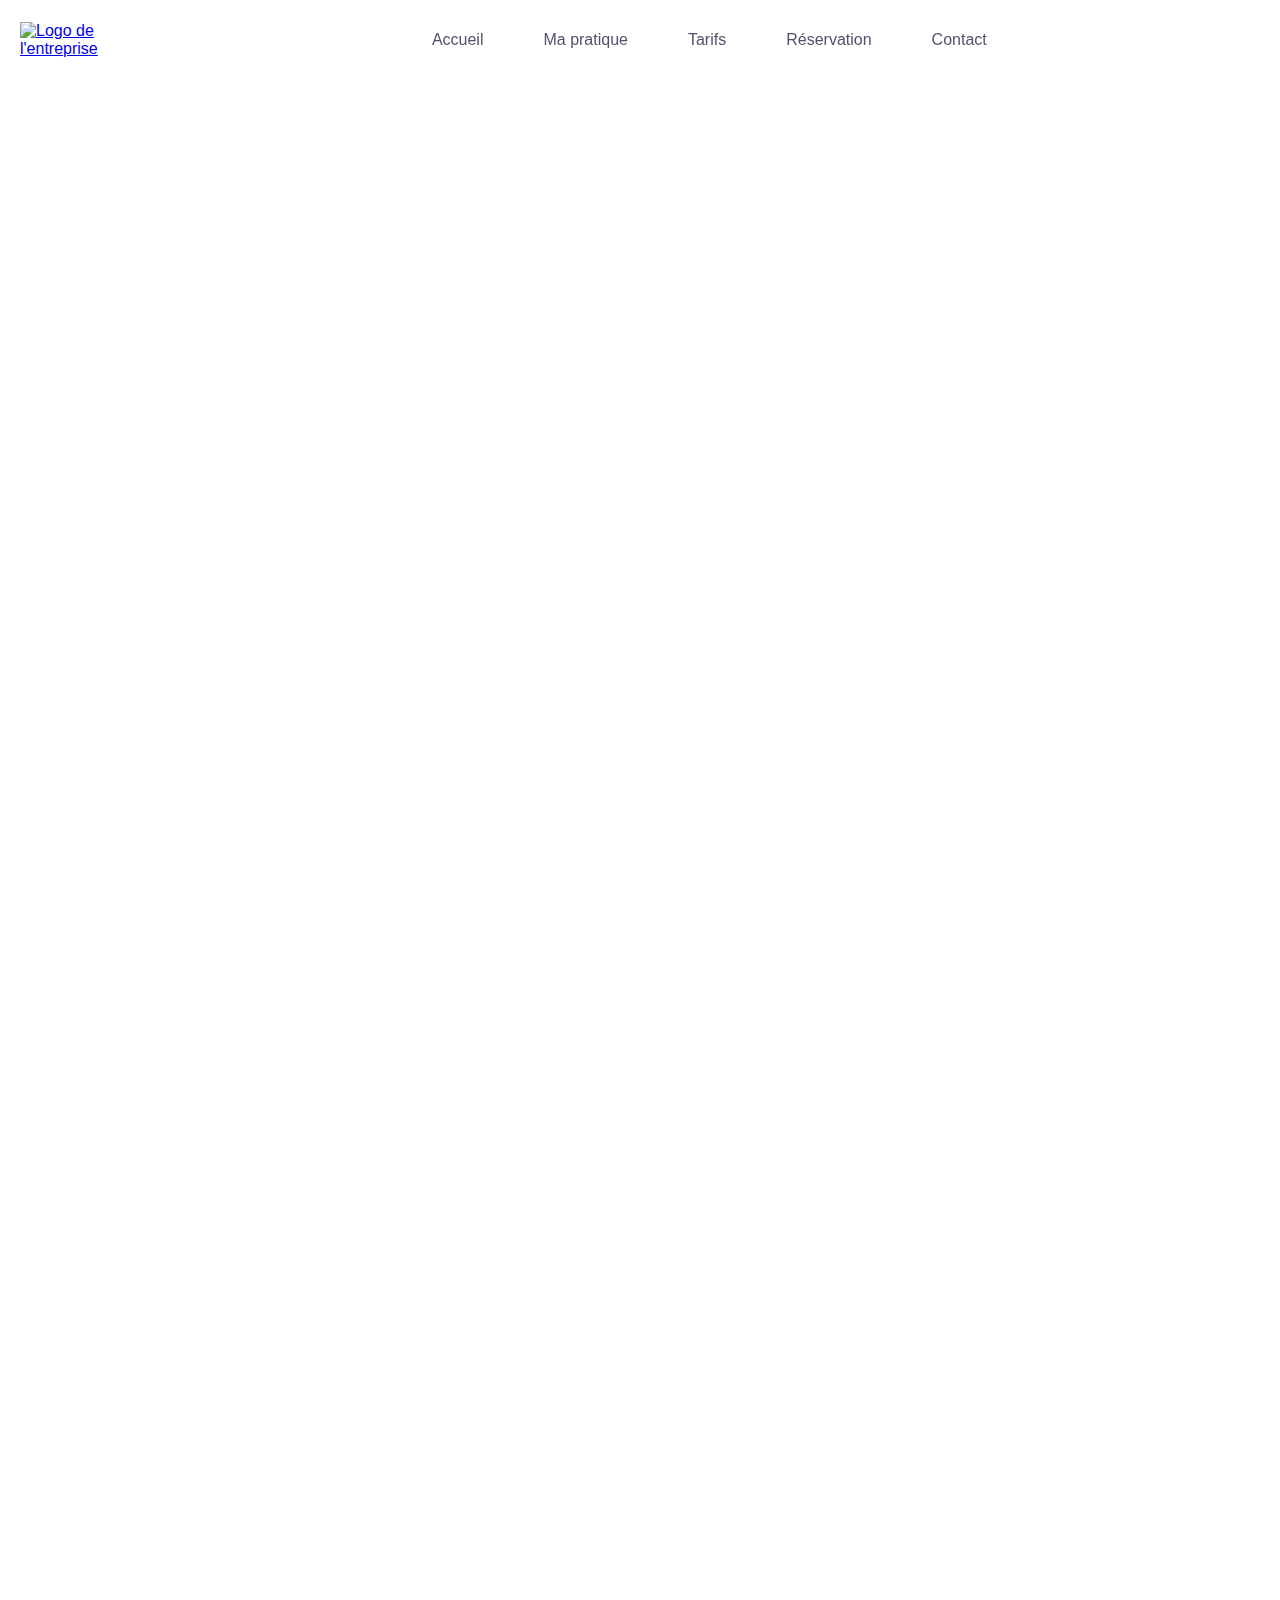
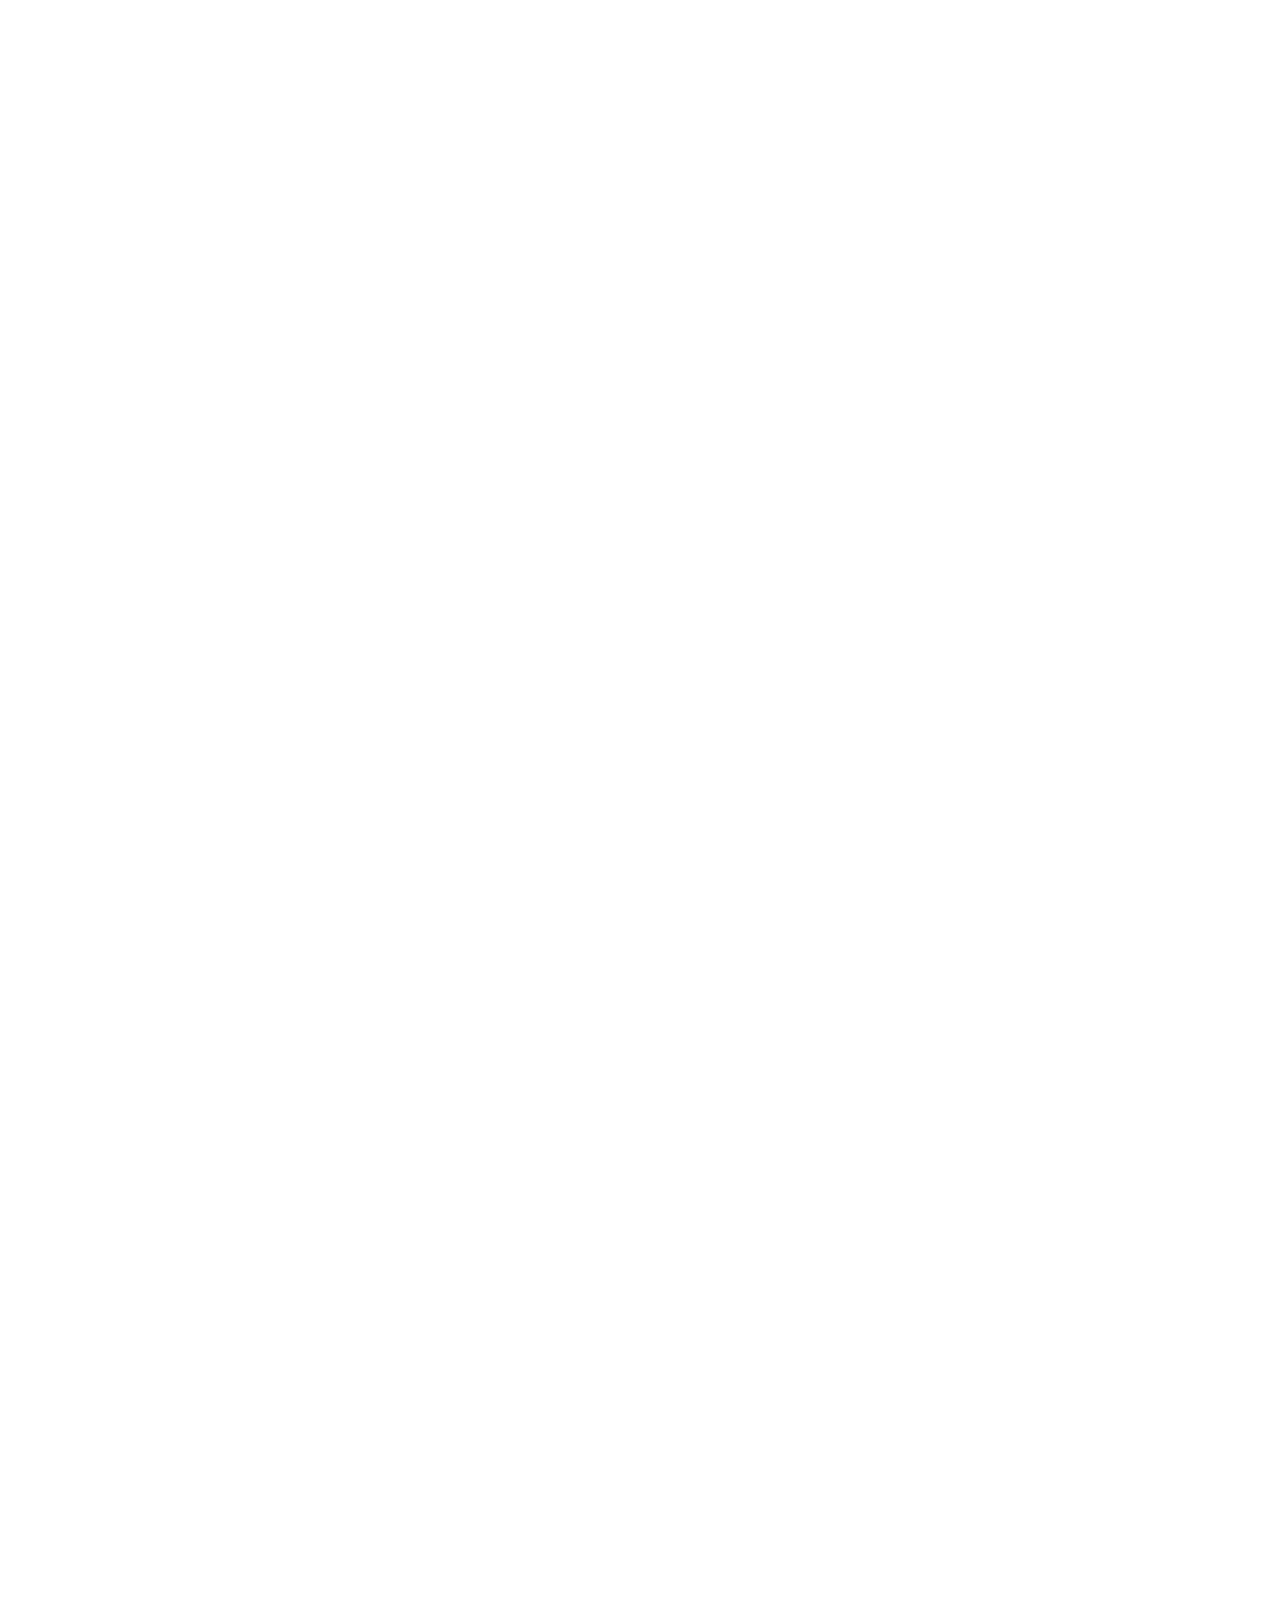
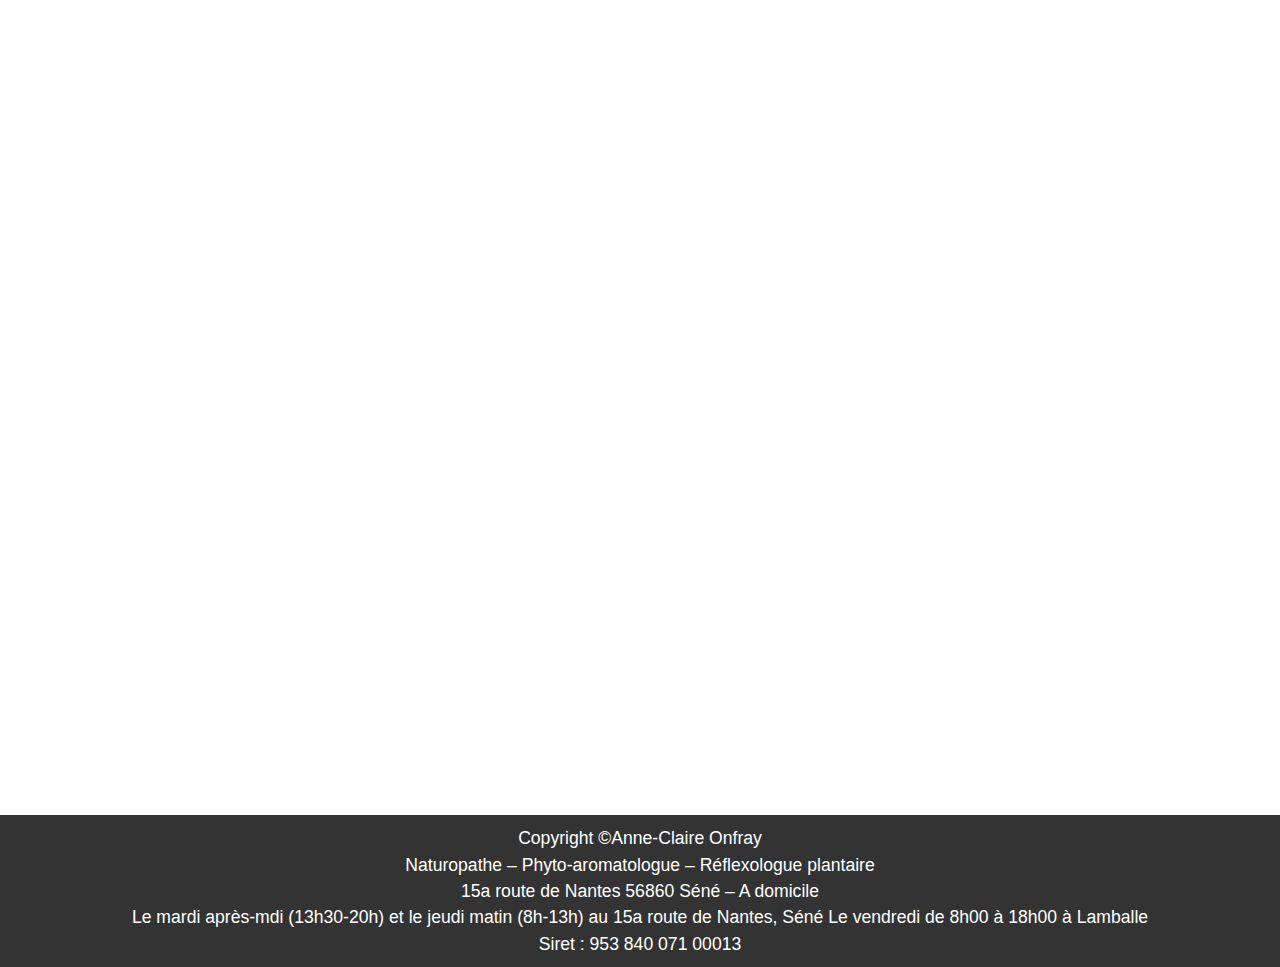
==== index.html @ 3359e617 "Update index.html" ====
<!DOCTYPE html>
<html lang="fr">
  <head>
    <meta charset="UTF-8" />
    <meta http-equiv="X-UA-Compatible" content="IE=edge" />
    <meta name="viewport" content="width=device-width, initial-scale=1" />
    <meta
      name="description"
      content="Site vitrine pour une activité professionnelle en naturopathie."
    />
    <meta
      name="keywords"
      content="naturopathie, zen, bien-être, réflexologie, modelage, à domicile, visio, Vannes, Lamballe, pierre, plante, gemmotherapie, 
      aromatologie, phytotherapie, relaxation, détente, morbihan, côtes d'armor, vitalité, technique naturelle, oligo-elements, holistique, reflexologie plantaire,
      fatigue, chronique, spm, eczema, psoriasis, troubles cutanés, anne-claire, onfray, anne, claire, achillee, millefeuille, melisse,
      romarin, lamiacees, cucurbitacee, manganese, stress, domicile, massage, detox, foie, reins, rose, macerat, problematique, fatigue, nature, solution, holistique,
      hildegarde, de, bingen, hdb, formation, entreprise, gestion, stress, fatigue, troubles, sommeil, polyarthrite, douleurs, rhumatisme"
    />
    <link id="favicon" type="image/png" sizes="64x64" rel="icon" href="img/favicone.png" />
    <link rel="stylesheet" href="https://unpkg.com/aos@2.3.1/dist/aos.css" />
    <link rel="stylesheet" href="style.css" />
    <title>Anne-Claire Onfray, naturopathie et bien-être</title>
  </head>
  <body>
    <header>
      <div class="nav-container">
        <nav>
          <div class="logo-container">
            <a href="#accueil">
              <img class="logo" src="img/logo.webp" alt="Logo de l'entreprise"
            /></a>
          </div>
          <div class="menu-container">
            <ul class="menu">
              <li><a href="#accueil">Accueil</a></li>
              <li><a href="#pratique">Ma pratique</a></li>
              <li><a href="#tarif">Tarifs</a></li>
              <li><a href="#reservation">Réservation</a></li>
              <li><a href="#contact-section">Contact</a></li>
            </ul>
          </div>
        </nav>
        <div class="hamburger">
          <label for="check">
            <input type="checkbox" id="check" />
            <span></span>
            <span></span>
            <span></span>
          </label>
        </div>
      </div>
    </header>

    <main>
      <section id="accueil" data-aos="fade-right" data-aos-duration="3000">
        <img class="topImg" src="img/top.webp" alt="frise vegetale" />
        <div class="container">
          <h1>Bienvenue sur mon site de naturopathie</h1>
          <br /><br />
          <div class="content">
            <img
              class="presentation"
              src="img/presentation.webp"
              alt="presentation herbes"
            />
            <p class="textPresentation">
              <strong>Anne-Claire Onfray,</strong><br /><br />
              Naturopathe, réflexologue plantaire et praticienne en modelages
              bien être.
              Pour vous accompagner, je vous reçois le mardi après-midi et 
              le jeudi matin au cabinet au 15a route de Nantes, Séné.
              Je me déplace aussi à domicile dans le secteur de Vannes (56) et de Lamballe (22) 
              dans un rayon de 20 km.<br /><br />
              Le cabinet vous ouvre ses portes le 7 décembre de 10h à 17h! 
              L'occasion de se rencontrer autour de douceurs et de boissons chaudes!<br /><br />
              Je vous propose des rendez vous de naturopathie, de réflexologie plantaire ainsi que 
              de modelages du corps (avec et sans pierres). 
              De plus, Je me déplace dans les entreprises pour proposer la réflexologie plantaire.<br /><br />
              En panne d'idée de cadeau? Je propose des bons pour une réflexologie plantaire ou pour un modelage
              du corps (avec et sans pierres)<br /><br />
              De nature dynamique et joviale, j’ai toujours su qu’accompagner
              était une volonté. Suite à ce souhait, j’ai exercé en tant
              qu’infirmière pendant 8 ans avant de me diriger vers la
              naturopathie. Ayant des problèmes cutanés, je me suis intéressée à
              d’autres approches complémentaires à la médecine conventionnelle
              dont celle-ci.<br /><br />
              <span id="dots3">...</span>
              <span id="more3">
                L’utilisation des plantes par le biais des tisanes, des huiles
                végétales ou des huiles essentielles m’ont familiarisée avec ce
                domaine. Petit à petit, l’évidence de se réorienter vers la
                naturopathie s’est fait sentir. <br />
                En 2023, j’ai été certifiée naturopathe à l’Institut
                Hildegardien.<br /><br />
                <u><strong>Ma formation</strong></u
                ><br />
                <strong>2023</strong><br />
                Certificat de naturopathe à l’Institut Hildegardien<br />
                Certificat de phyto-aromatologue à l’Institut Hildegardien
                <br /><strong>2022</strong><br />
                Modelage à l’institut Hildegardien
                <br />
                Certificat de réflexologie plantaire à l’Institut Hildegardien
              </span>
              <button onclick="readMore3()" id="readMoreBtn3">Lire plus</button>
            </p>
          </div>
        </div>
      </section>

      <section
        id="pratique"
        class="pratique"
        data-aos="fade-left"
        data-aos-duration="3000"
      >
        <h2>Ma pratique</h2>
        <div class="container1">
          <img class="imgNaturo" src="img/naturo.webp" alt="naturoPlante" />
          <p class="naturo">
            <strong>Qu’est-ce que la naturopathie?</strong> <br /><br />
            L’Organisation Mondiale de la Santé (OMS) définit cette discipline
            ainsi : « La Naturopathie est un ensemble de méthodes de soins
            visant à renforcer les défenses de l'organisme par des moyens
            considérés comme naturels et biologiques ».<br /><br />
            <span id="dots">...</span>
            <span id="more">
              Il s’agit d’une approche holistique de l’être humain, elle le
              prends en considération dans son intégrité, sous l’aspect
              biologique, physiologique, psychologique ou émotionnel. La
              naturopathie vise à prévenir et soulager les dysfonctionnements du
              corps humain mais aussi apporter du bien-être à la personne. Elle
              s’adresse du bébé à la personne âgée, aussi bien du grand sportif
              à l’adolescent en période d’épreuves et d’examens.<br /><br />
              La naturopathie aide à accompagner tous les maux du quotidien,
              qu’ils soient chroniques ou passagers. Elle se base sur la
              vitalité de la personne, qui correspond à sa capacité à retrouver
              son énergie. Elle s’articule sur 3 piliers : l’alimentation, les
              conseils naturels ainsi que des conseils sur l’hygiène de vie. Ces
              conseils sont adaptables à chacun.e, car chaque être humain est
              unique. <br /><br />
            </span>
            <button onclick="readMore()" id="readMoreBtn">Lire plus</button>
          </p>
        </div>
        <div class="container2">
          <img class="imgModelage" src="img/modelage.webp" alt="modelage" />
          <p class="modelage">
            <strong>Comment se passe une séance de naturopathie?</strong
            ><br /><br />
            Le premier rendez-vous en naturopathie se déroule en 1h30. Dans un
            premier temps, je pose des questions autour du corps et de son
            fonctionnement, ainsi que le cadre et le rythme de vie de la
            personne, cela permet d’évaluer la vitalité de la personne, et de
            proposer les solutions les plus adaptées.<br />
            <span id="dots1">...</span>
            <span id="more1">
              Ensuite, je propose une feuille de conseil en 3 parties : <br />1)
              l’alimentation afin d’optimiser la vitalité et éviter la
              récurrence des dysfonctionnements.<br />
              2) les conseils naturels tels que des gélules ou des solutions
              buvables... Ils s’adaptent à chaque besoin et au rythme de vie.
              <br />3) les conseils par rapport à l’hygiène de vie où il est
              proposé des exercices simples de relaxation, des propositions
              d’activités qui permettent de contribuer au bien-être de la
              personne... <br />Par la suite, je propose un rendez-vous de
              suivi. <br /><br />
            </span>
            <button onclick="readMore1()" id="readMoreBtn1">Lire plus</button>
          </p>
        </div>
        <div class="container3">
          <img class="imgReflexo" src="img/reflexo.webp" alt="reflexo" />
          <p class="reflexo">
            <strong>Qu’est-ce que la réflexologie plantaire?</strong
            ><br /><br />
            Il s'agit d'une technique de massage des pieds basée sur la
            circulation de l'énergie dans le corps. Le principe étant que la
            carte du corps se retrouve sur le pied. Il s'agit alors de stimuler
            ou de détendre les zones en harmonisant l'énergie par des mouvements
            spécifiques. <br />
            <span id="dots2">...</span>
            <span id="more2">
              L'origine de la réflexologie plantaire est multiculturelle et très
              ancienne : elle serait pratiquée depuis plus de 5000 ans en
              Égypte, en Grèce, en Amérique ou encore en Asie (elle fait partie
              de la médecine chinoise traditionnelle). En France, c'est en 1990
              que les premiers réflexologues se sont formés.<br />
              Elle permet une relaxation mentale, mais aussi physique. Cette
              technique ne peut pas être pratiquée avant 4 ans et sur les femmes
              enceintes de moins de 3 mois.<br /><br />
            </span>
            <button onclick="readMore2()" id="readMoreBtn2">Lire plus</button>
          </p>
        </div>
      </section>

      <section
        id="tarif"
        class="tarif"
        data-aos="fade-right"
        data-aos-duration="3000"
      >
        <div class="tarifContent">
          <h2>Tarifs</h2>
          <p>
            Tarifs Premier rdv de naturopathie (1h30) : 60€ <br />
            Rdv de suivi en naturopathie (1h) : 50€ <br />
            Réflexologie plantaire (1h15) : 50€ <br />
            Modelage bien-être (1h) : 50€ <br />
            Modelage aux pierres chaudes (1h30) : 60€ <br />
            Ainsi qu’un forfait déplacement de 10€
          </p>
        </div>
        <div>
          <img
            class="bottomImg"
            src="img/bottom.webp"
            alt="frise vegetale invert"
          />
        </div>
      </section>

     <section id="reservation" data-aos="fade-left" data-aos-duration="3000"> 
        <h2>Prendre rendez-vous</h2>
        <br />
        <!-- Début de widget en ligne Calendly -->
        <div
          class="calendly-inline-widget"
          data-url="https://calendly.com/aconfraynaturopathie/rendez-vous-naturopathie-vannes?hide_gdpr_banner=1"
          style="min-width: 320px; height: 700px"
        ></div>
        <script
          type="text/javascript"
          src="https://assets.calendly.com/assets/external/widget.js"
          async
        ></script>
        <!-- Fin de widget en ligne Calendly -->
        <!-- Bouton avec espace -->
        <div style="text-align: center; margin-bottom: 70px">
          <!-- Début de widget de lien Calendly -->
          <link
            href="https://assets.calendly.com/assets/external/widget.css"
            rel="stylesheet"
          />
          <script
            src="https://assets.calendly.com/assets/external/widget.js"
            type="text/javascript"
            async
          ></script>
          <div>
            <p class="rdvLamballe">
              Ou prendre rendez-vous sur le secteur de <strong>Lamballe</strong>
            </p>
            <br />
            <a
              class="btn"
              href=""
              onclick="Calendly.initPopupWidget({url: &#39;https://calendly.com/anneclairenfr/1h30&#39;});return false;"
              >Cliquez ICI</a
            >
          </div>
          <!-- Fin de widget de lien Calendly -->
        </div>
      </section>


      <section
        id="contact-section"
        class="contact-section"
        data-aos="fade-right"
        data-aos-duration="3000"
      >
        <div class="contactContent">
          <h2>Contactez-moi</h2>

          <div class="contact-info">
            <a href="mailto:aconfraynaturopathie@gmail.com">
              <img src="img/email.webp" alt="Email" class="contact-icon" />
              <p id="mail">aconfraynaturopathie@gmail.com</p>
            </a>
          </div>
          <div class="contact-info">
            <a href="tel:+761043652" id="phone">
              <img src="img/phone-call.webp" alt="Phone" class="contact-icon" />
              <p>07.61.04.36.52</p>
            </a>
          </div>
          <a href="mentions.html" target="_blank" id="mentions"
            >Mentions Légales</a
          >
          <h3>Suivez-moi sur les réseaux sociaux</h3>
          <div class="social-links">
            <a
              href="https://www.facebook.com/profile.php?id=100094032865492"
              target="_blank"
              class="social-link"
            >
              <img src="img/facebook.webp" alt="facebook" class="social-icon" />
            </a>
            <a
              href="https://www.instagram.com/aconfraynaturo/"
              target="_blank"
              class="social-link"
            >
              <img
                src="img/instagram.webp"
                alt="instagram"
                class="social-icon"
              />
            </a>
          </div>
        </div>
      </section>
    </main>

    <footer>
      <p>
        Copyright ©Anne-Claire Onfray
        <br />
        Naturopathe – Phyto-aromatologue – Réflexologue plantaire<br />

        15a route de Nantes 56860 Séné – A domicile <br />

        Le mardi après-mdi (13h30-20h) et le jeudi matin (8h-13h) 
        au 15a route de Nantes, Séné
        Le vendredi de 8h00 à 18h00 à Lamballe<br />

        Siret : 953 840 071 00013
      </p>
    </footer>

    <script src="https://unpkg.com/aos@2.3.1/dist/aos.js"></script>
    <script src="script.js"></script>
  </body>
</html>
---- style.css ----
@font-face {
  font-family: "Belleza";
  src: url(docs/Belleza/Belleza-Regular.ttf); 
}

body, html {
  margin: 0;
  padding: 0;
  box-sizing: border-box;
  font-family: 'Belleza', sans-serif;
  overflow-x: hidden;
}

body * {
  max-width: 100%;
  box-sizing: border-box;
}

h1,
h2,
h3 {
  text-align: center;
  color: #53526D;
}

nav {
  display: flex;
  justify-content: space-between;
  align-items: center;
  padding: 10px 20px;
  height: 80px;
  background-color: #ffffff;
  color: #53526d;
}

nav ul {
  display: flex;
  list-style-type: none;
}

nav ul li {
  margin: 0 20px;
}

nav ul li a {
  color: #53526d;
  text-decoration: none;
  transition: color 0.3s ease;
}

nav ul li a:hover {
  color: #b49336;
}

section {
  padding-top: 40px; /* Ajout d'un espace autour du contenu de la section */
}
section.pratique {
  padding-bottom: 40px;
}

#accueil {
  margin-top: 60px; /* Ajoute une marge supérieure pour compenser la hauteur de la barre de navigation */
  display: flex;
  flex-direction: column;
  justify-content: center;
  align-items: center;
}

.topImg {
position:relative;
top: -20px;
}

.bottomImg {
position:absolute;
bottom: 0;
left: 0;
}

.container {
  width: 80%;
  position: relative;
  top: -100px;
}

.content {
  display: flex;
  flex-direction: column;
  align-items: center;
  gap: 20px; /* Espacement entre l'image et le texte */
}

p {
  font-size: 1.1em; /* Taille du texte plus grande pour une meilleure lisibilité */
  line-height: 1.5; /* Espacement entre les lignes pour une meilleure lisibilité */
  text-align:center; /* Justifier le texte pour une apparence plus nette */
}

#more {display: none;}
#more1 {display: none;}
#more2 {display: none;}
#more3 {display: none;}

.presentation {
  width: 500px;
  max-height: auto;
  align-self: center;
  object-fit: cover;
  border-radius: 10px; /* Ajout d'un bord arrondi à l'image */
  box-shadow: 0px 0px 20px rgba(0,0,0,0.1); /* Ajout d'une ombre portée à l'image pour lui donner du relief */
}

#readMoreBtn, #readMoreBtn1, #readMoreBtn2, #readMoreBtn3 {
  background-color: #71A67F;
  color: white;
  font-weight: bold;
  border-color: white;
  border-radius: 10px; /* Arrondir les bords */
  transition: all 0.3s ease; /* Ajouter une transition fluide */
  padding: 5px;
  box-shadow: 2px 2px 4px rgba(0, 0, 0, 0.2); /* Ajouter une ombre */
}

#readMoreBtn:hover,
#readMoreBtn1:hover,
#readMoreBtn2:hover,
#readMoreBtn3:hover {
  transform: scale(1.2); /* Faire grossir le bouton de 20% */
}

.tarif {
  background: url(img/cadre2.webp) no-repeat;
  background-size: 600px 450px;
  height: 440px;
  background-position: center;
  padding: 40px; /* Ajouter un espace autour du texte */
}

.tarifContent {
margin-top: 60px;
}

.imgNaturo, .imgModelage, .imgReflexo {
  object-fit: cover;
  justify-items: center;
  border-radius: 10px; /* Ajout d'un bord arrondi à l'image */
  box-shadow: 0px 0px 20px rgba(0,0,0,0.1); /* Ajout d'une ombre portée à l'image pour lui donner du relief */
}

/* Sélectionne chaque section impaire */
section:nth-of-type(odd) {
  background-color: #e0e0e0; /* Couleur de fond gris moyen */
}

/* Sélectionne chaque section paire */
section:nth-of-type(even) {
  background-color: #f7f7f7; /* Couleur de fond grise claire */
}

/* CSS pour le responsive design et le menu hamburger */

.nav-container {
  position: fixed;
  top: 0;
  left: 0;
  width: 100%;
  z-index: 1000;
}

/* Style par défaut pour les mobiles */
.imgNaturo, .imgModelage, .imgReflexo {
  display: block;
  width: 90%;
  margin: 20px;
  height: auto;
}

.naturo, .modelage, .reflexo {
  width: 100%;
  text-align: center;
  padding: 30px;
}

.hamburger {
  position: absolute;
  right: 20px;
  top: 50%;
  transform: translateY(-50%);
  font-size: 2rem;
  background: none;
  border: none;
  color: #fff;
  cursor: pointer;
  transition: transform 0.3s ease;
  z-index: 11;
}

.menu-container {
  display: none;
  position: absolute;
  float: right;
  top: 100%;
  left: 0;
  width: 100%;
  background-color: #ffffff;
  z-index: 10;
}

.menu-container.show {
  display: block;
}

.menu {
  display: flex;
  flex-direction: column;
  list-style-type: none;
  padding: 20px 0;
  align-items: center;
}

.menu li {
  padding: 10px 0;
}

.menu li a {
  color: #53526d;
  text-decoration: none;
}

@media (max-width: 400px) {
  .tarif {
    background: url(img/cadre4.webp) no-repeat;
    background-size: 300px 400px;
    height: 480px;
    background-position: center;
    padding: 30px; /* Ajouter un espace autour du texte */
  }

  .tarifContent {
margin: 40px;
position: relative;
top: 0px;
  }
}
@media (max-width: 359px) {
  .tarif {
    background: url(img/cadre4.webp) no-repeat;
    background-size: 300px 420px;
    height: 480px;
    background-position: center;
    padding: 40px; /* Ajouter un espace autour du texte */
  }


  .logo {
    width: 200px ;
  }

  .tarifContent {
margin: 20px;
position: relative;
top: 0px;
  }
}

@media (max-width: 1000px) {
  .logo {
    max-width: 250px;
  }
  .container {
    width: 80%;
    position: relative;
    top: -30px;
  }
}
@media (min-width: 1260px) {
  .content {
    flex-direction: row;
    justify-content: space-between;
    align-items: start;
  }
  
  .presentation {
    max-width: 100%; /* Augmentation de la taille de l'image pour les grands écrans */
    margin-right: 2em;
  }
  .textPresentation {
    max-width: 1260px;
    margin: auto;
  }
}

@media (min-width: 830px) {
  .menu-container {
    position: static;
    background-color: transparent;
    display: block;
  }

  p {
    max-width: 80%; /* Réduction de la largeur du texte pour équilibrer avec l'image plus grande */
  }

  .menu {
    flex-direction: row;
    justify-content: center;
  }

  .menu li {
    padding: 0 10px;
  }

  .hamburger {
    display: none;
  }
  
  /* Première partie: Image à gauche, texte à droite */
  .imgNaturo {
    margin-right: 20px;
    width: 40%;
  }

  .naturo {
    max-width: 650px;
    width: 58%;
    text-align: center;
  }

  /* Deuxième partie: Image à droite, texte à gauche */
  .imgModelage {
    margin-left: 20px;
    width: 40%;
  }

  .modelage {
    max-width: 650px;
    width: 58%;
    text-align: center;
  }

  /* Troisième partie: Image à gauche, texte à droite */
  .imgReflexo {
    
    margin-right: 20px;
    width: 40%;
  }

  .reflexo {
    text-align: center;
    width: 56%;
    max-width: 650px;
   
  }
.container1, .container2, .container3 {
  display: flex;
  justify-content: space-around;
  flex-direction: row;
  padding-top: 20px;
  align-items: center;
}
.container2 {
  flex-direction: row-reverse;
}
.presentation, .imgNaturo, .imgModelage , .imgReflexo {
  transition: transform 0.3s ease-in-out; /* Animation sur 0.3s */
}
.presentation:hover, .imgNaturo:hover, .imgModelage:hover, .imgReflexo:hover {
  transform: scale(1.1); /* Agrandissement de 10% */
}
}

.tarif p {
  text-align: center;
  margin: 0 auto;
}

/* Pour nettoyer les flottants après chaque paragraphe et image */
.imgNaturo::after, .imgModelage::after, .imgReflexo::after, 
.naturo::after, .modelage::after, .reflexo::after {
  content: "";
  display: table;
  clear: both;
}

.contact-section {
  background: url(img/cadre4.webp) no-repeat;
  background-size: 350px 550px;
  height: 480px;
  background-position: center;
  padding: 50px; /* Ajouter un espace autour du texte */
}
.btn { 
  text-decoration: none;
  font-size:x-large;
  text-align: center;
}

.rdvLamballe {
  text-align: center;
  margin: auto;
}

.btn:hover {
  text-decoration: underline;
}
#reservation { 
  height: 950px;
}



footer {
  background-color: #333;
  color: #fff;
  text-align: center;
  padding: 10px 0;
  margin-top: auto;
}

footer p {
  margin: 0 auto;
  text-align: center;
}

label {
  display: flex;
  flex-direction: column;
  width: 70px;
  cursor: pointer;
}

label span {
  background: #53526d;
  border-radius: 10px;
  height: 7px;
  margin: 7px 0;
  transition: 0.4s cubic-bezier(0.68, -0.6, 0.32, 1.6);
}

span:nth-of-type(1) {
  width: 50%;
}

span:nth-of-type(2) {
  width: 100%;
}

span:nth-of-type(3) {
  width: 75%;
}

input[type="checkbox"] {
  display: none;
}

input[type="checkbox"]:checked ~ span:nth-of-type(1) {
  transform-origin: bottom;
  transform: rotatez(45deg) translate(8px, 0px);
}

input[type="checkbox"]:checked ~ span:nth-of-type(2) {
  transform-origin: top;
  transform: rotatez(-45deg);
}

input[type="checkbox"]:checked ~ span:nth-of-type(3) {
  transform-origin: bottom;
  width: 50%;
  transform: translate(30px, -11px) rotatez(45deg);
}

#contact-section {
  text-align: center;
  background-color: #e0e0e0;
  height: 700px;
}

.contactContent {
  margin-top: 60px;
}

.contact-info {
  display: flex;
  justify-content: center;
  align-items: center;
  gap: 10px;
  margin-bottom: 20px;
  padding: 5px;
}

#mentions, #mail, #phone {
  text-decoration: none; /* Pour supprimer le soulignement par défaut */
}

#mentions:hover, #mail:hover, #phone:hover {
  text-decoration: underline; /* Pour ajouter le soulignement au survol */
}

.contact-icon,
.social-icon {
  width: 40px;
  height: 40px;
  transition: transform 0.3s ease;
}

#contact-section a {
  color: #333;
  text-decoration: none;
}

#contact-section .social-link {
  display: inline-block;
  font-size: 20px;
  color: #333;
  padding: 20px;
}

.contact-icon:hover,
.social-icon:hover {
  transform: scale(1.3);
}

.social-icon {
  width: 60px;
  height: 60px;
}

@keyframes slideInFromLeft {
  0% {
    transform: translateX(-100%);
    opacity: 0;
  }
  100% {
    transform: translateX(0);
    opacity: 1;
  }
}

@keyframes slideInFromRight {
  0% {
    transform: translateX(100%);
    opacity: 0;
  }
  100% {
    transform: translateX(0);
    opacity: 1;
  }
}

section:nth-of-type(odd) {
  animation: 3s ease-out 0s 1 slideInFromLeft;
}

section:nth-of-type(even) {
  animation: 3s ease-out 0s 1 slideInFromRight;
}
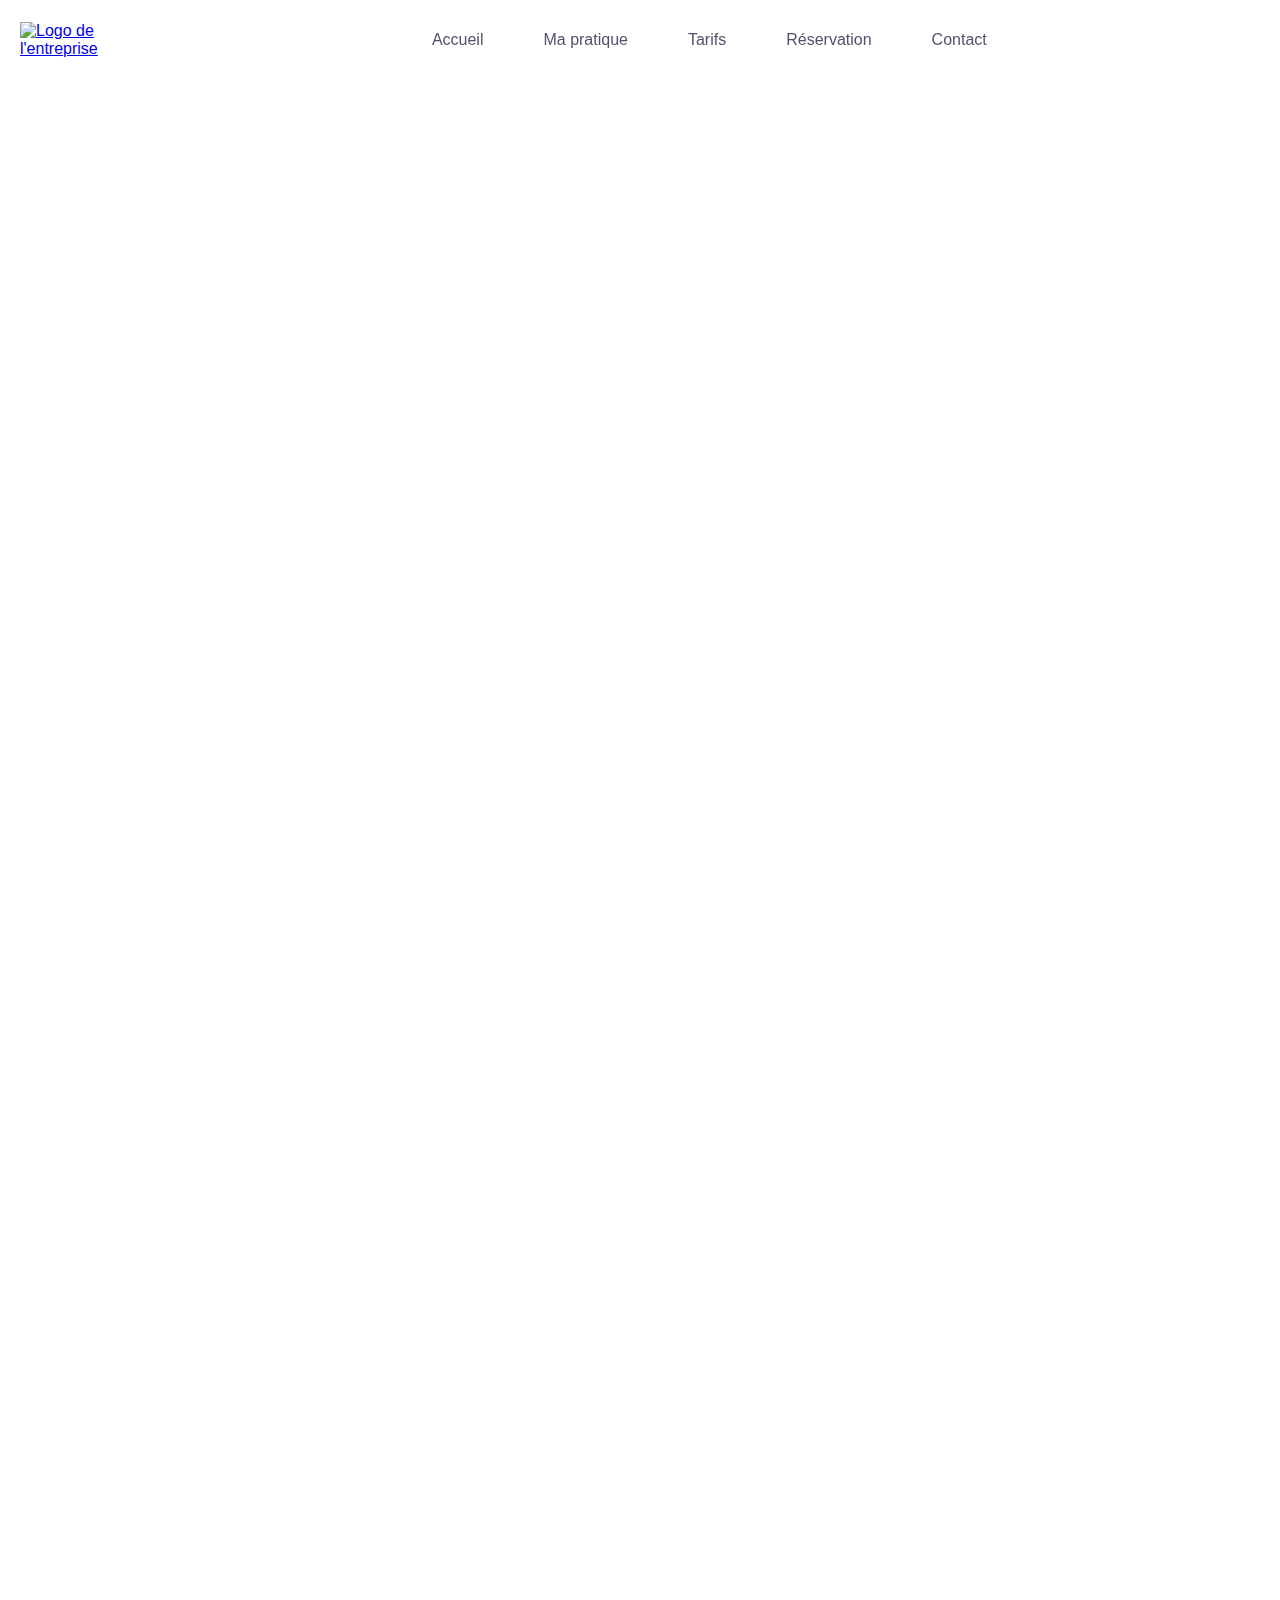
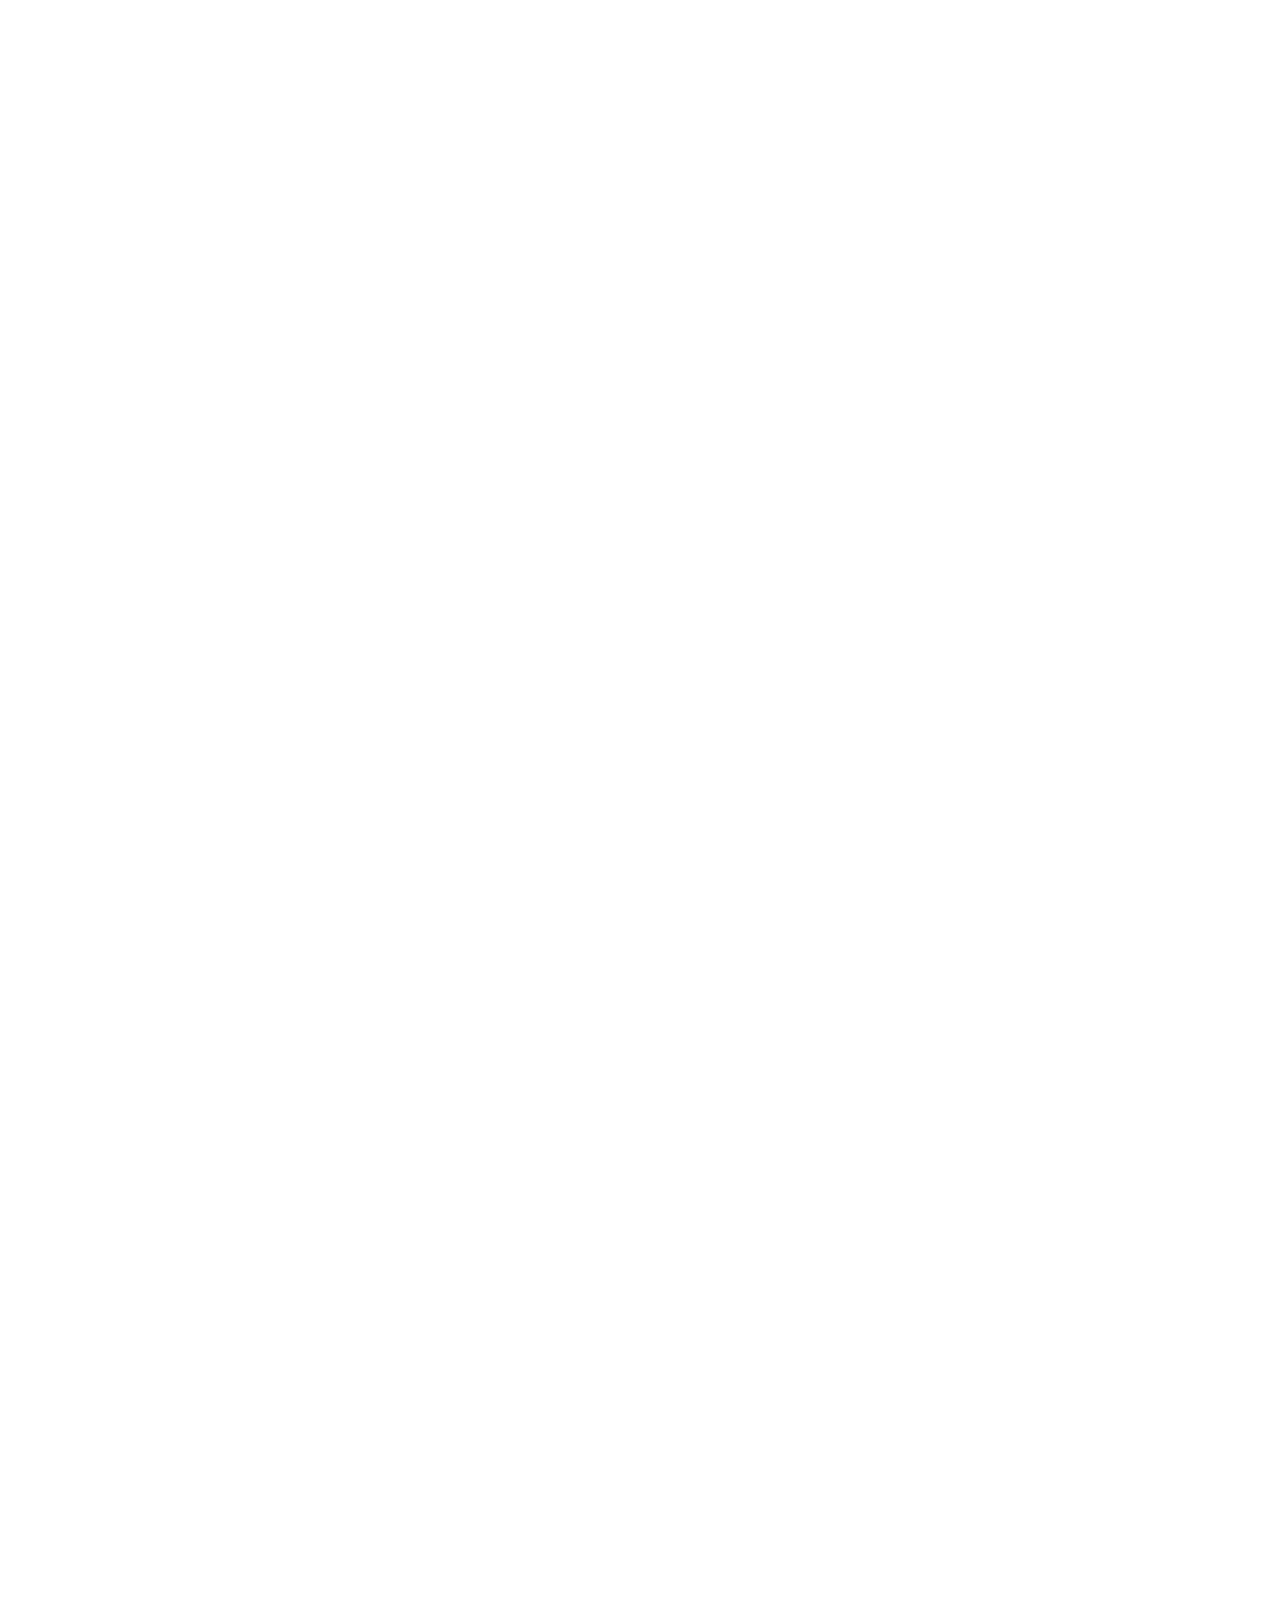
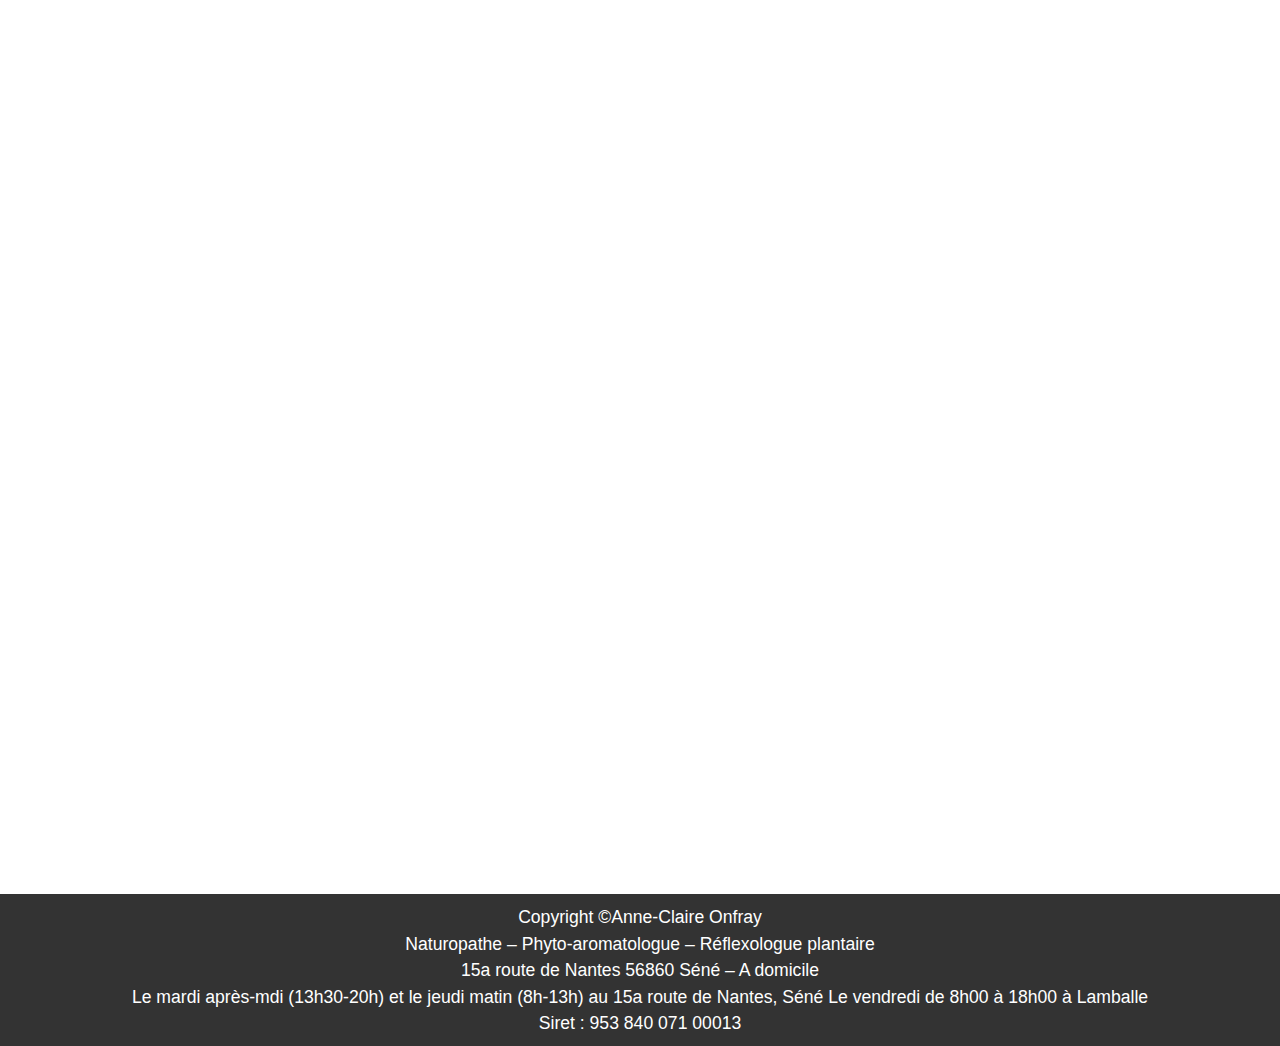
==== commit 52ed13f0: "Update index.html" ====
--- a/index.html
+++ b/index.html
@@ -68,16 +68,17 @@
               Naturopathe, réflexologue plantaire et praticienne en modelages
               bien être.
               Pour vous accompagner, je vous reçois le mardi après-midi et 
-              le jeudi matin au cabinet au 15a route de Nantes, Séné.
+              le jeudi matin au cabinet au 15a route de Nantes, Séné.<br />
               Je me déplace aussi à domicile dans le secteur de Vannes (56) et de Lamballe (22) 
-              dans un rayon de 20 km.<br /><br />
-              Le cabinet vous ouvre ses portes le 7 décembre de 10h à 17h! 
-              L'occasion de se rencontrer autour de douceurs et de boissons chaudes!<br /><br />
-              Je vous propose des rendez vous de naturopathie, de réflexologie plantaire ainsi que 
-              de modelages du corps (avec et sans pierres). 
-              De plus, Je me déplace dans les entreprises pour proposer la réflexologie plantaire.<br /><br />
+              dans un rayon de 20 km.<br />
+              Des questions autour de ma pratique? N'hésitez pas à me contacter pour profiter de l'appel découverte gratuit (15 min)!<br /><br />
+              <strong>Le cabinet vous ouvre ses portes le 7 décembre de 10h à 17h! 
+              L'occasion de se rencontrer autour de douceurs et de boissons chaudes!</strong><br /><br />
+              Je vous propose des rendez vous de naturopathie, de réflexologie plantaire et 
+              de modelages du corps (avec et sans pierres). <br />
+              De plus, je me déplace dans les entreprises pour proposer des journées de réflexologie plantaire.<br /><br />
               En panne d'idée de cadeau? Je propose des bons pour une réflexologie plantaire ou pour un modelage
-              du corps (avec et sans pierres)<br /><br />
+              du corps (avec et sans pierres).<br /><br />
               De nature dynamique et joviale, j’ai toujours su qu’accompagner
               était une volonté. Suite à ce souhait, j’ai exercé en tant
               qu’infirmière pendant 8 ans avant de me diriger vers la
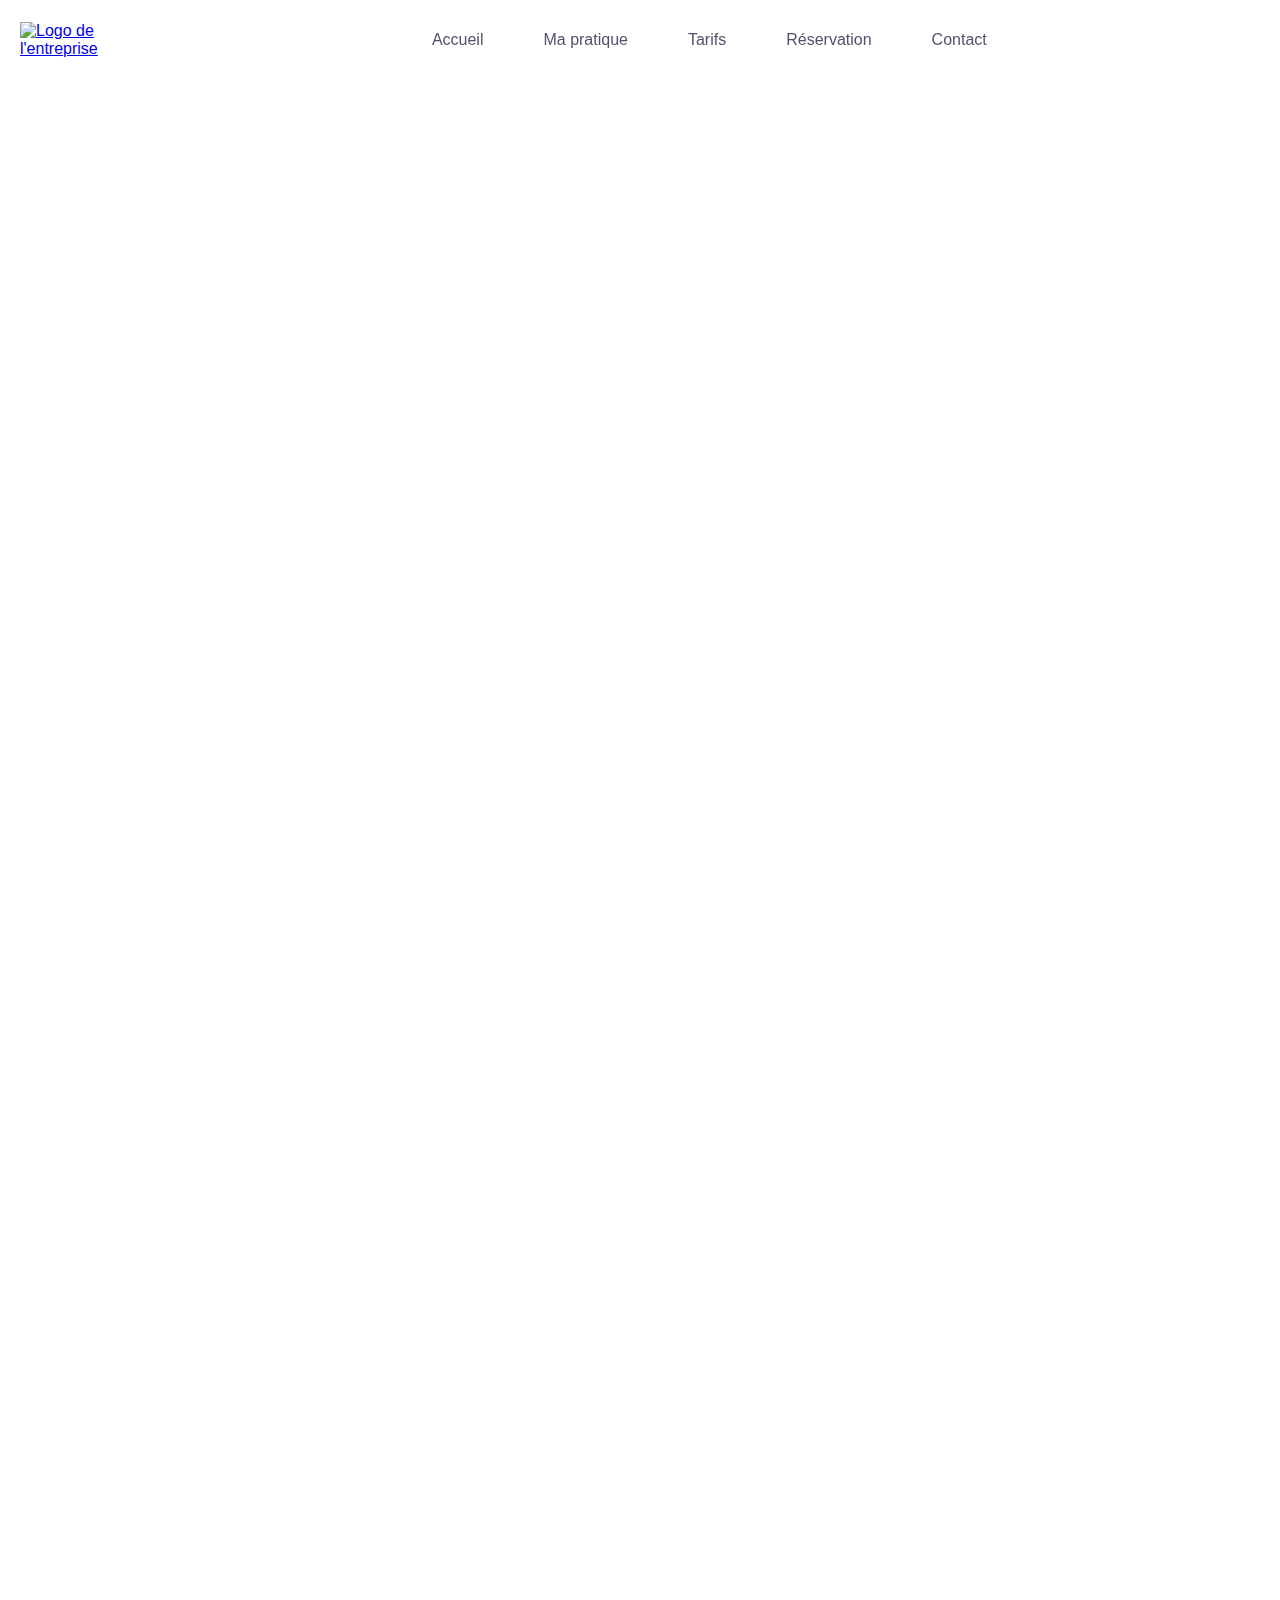
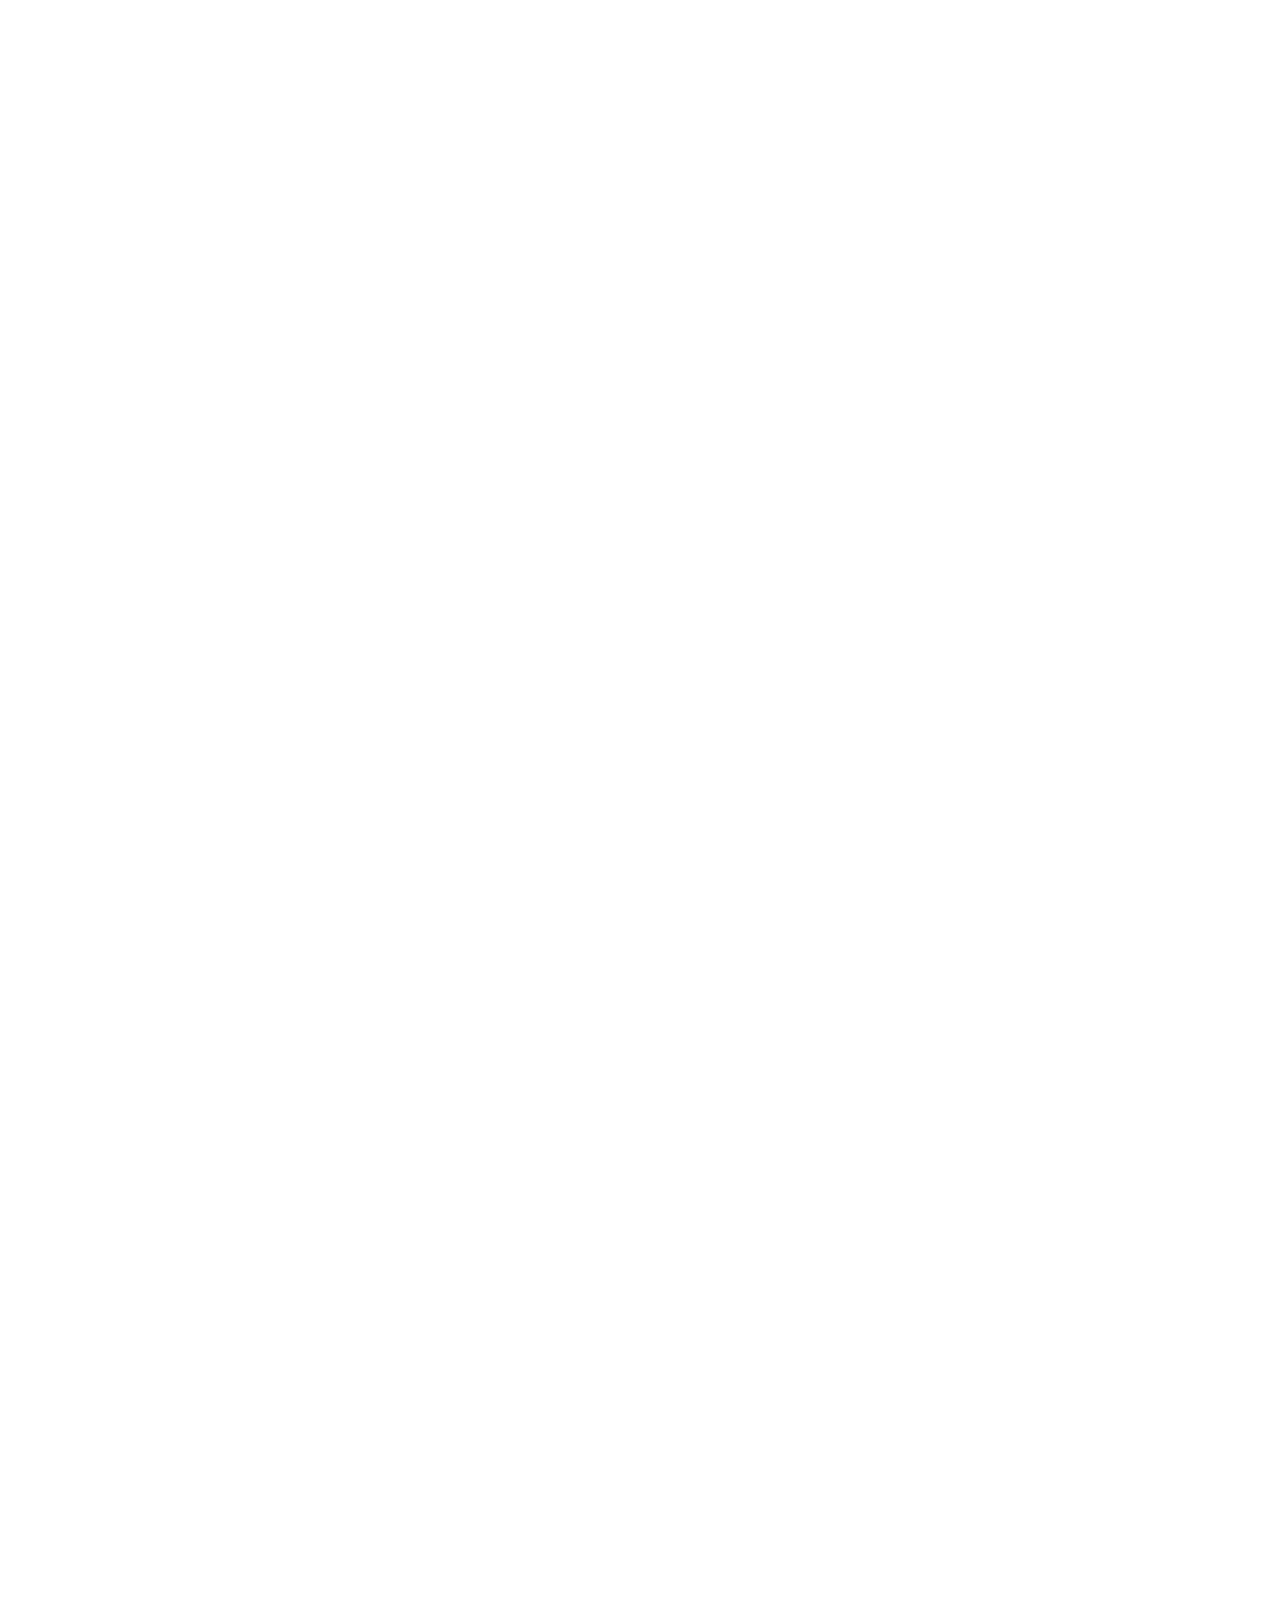
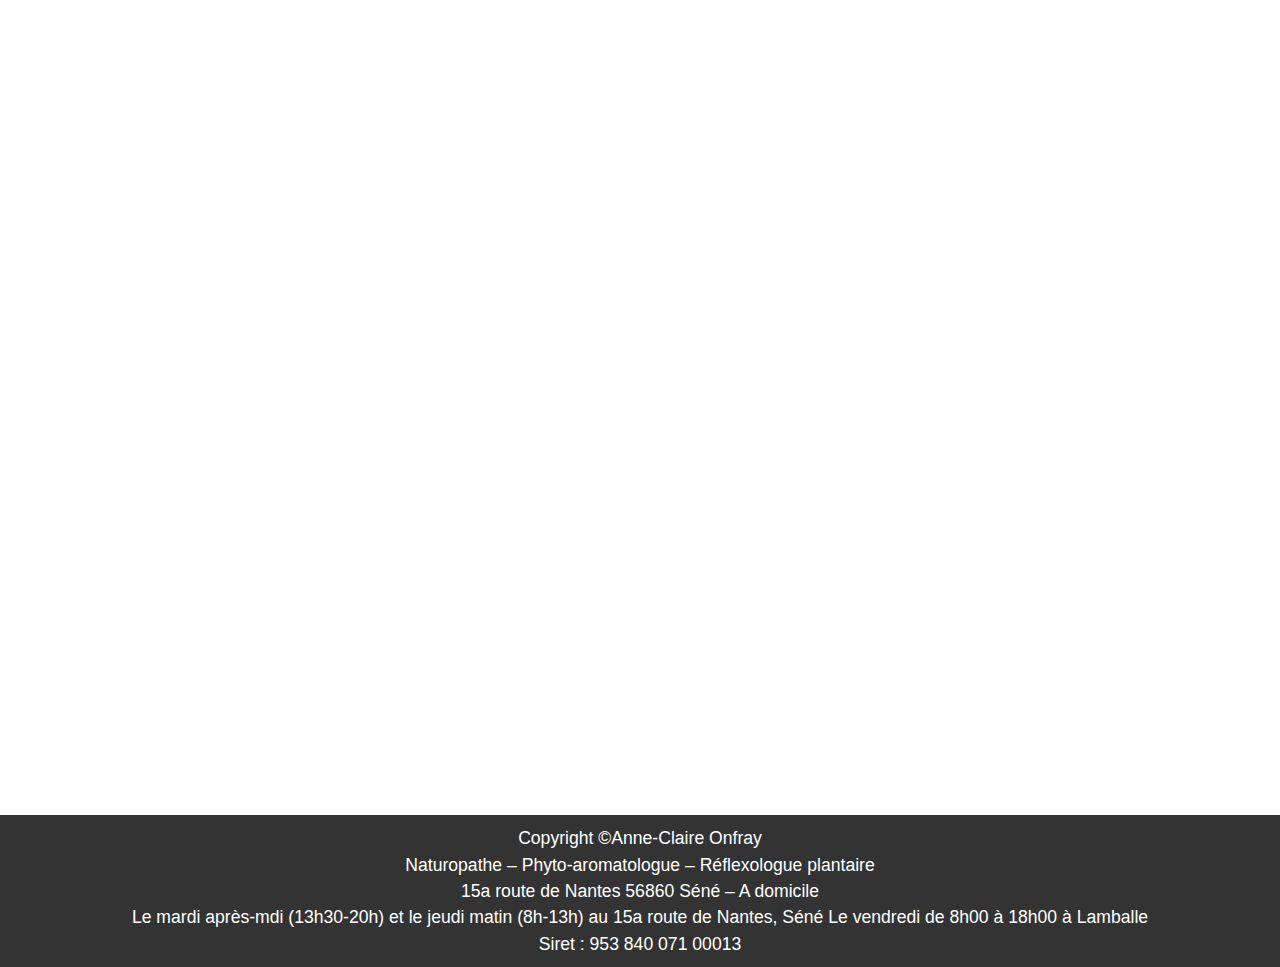
==== commit 40d4c95f: "Update index.html" ====
--- a/index.html
+++ b/index.html
@@ -14,7 +14,13 @@
       aromatologie, phytotherapie, relaxation, détente, morbihan, côtes d'armor, vitalité, technique naturelle, oligo-elements, holistique, reflexologie plantaire,
       fatigue, chronique, spm, eczema, psoriasis, troubles cutanés, anne-claire, onfray, anne, claire, achillee, millefeuille, melisse,
       romarin, lamiacees, cucurbitacee, manganese, stress, domicile, massage, detox, foie, reins, rose, macerat, problematique, fatigue, nature, solution, holistique,
-      hildegarde, de, bingen, hdb, formation, entreprise, gestion, stress, fatigue, troubles, sommeil, polyarthrite, douleurs, rhumatisme"
+      hildegarde, de, bingen, hdb, formation, entreprise, gestion, stress, fatigue, troubles, sommeil, polyarthrite, douleurs, rhumatisme, institut hildegardien, 
+      prendre soin, promotion santé, prévention, équilibre, homeostasie, naturopathe, identifier, traiter, cause, holisme, causalisme, vitalisme, marchesseau, hildegarde de bingen,
+      hdb, moniale, abbesses, déprime, millepertuis, énergie, vitale, force, vivants, êtres vivants, phytologie, respiration, coherence cardiaque, respiration carree, pratique corporelle,
+      therapie alternative, zones reflexe, corps, etre humain, pression, cabinet, sene, plenee, jugon, andel, onfray, francais, pierre chaude, toucher,
+      accompagnement, fena, certification, nature, ions, negatif, positif, glutamine, fer, mineraux, vitamines, omega 3, examen, sport, menopause, changement,
+      moment pour soi, meditation, magnesium, chocolat, bon cadeau, temoignage, adaptes, humorisme, hygienisme, chinois, egyptien, collagene, spiruline,
+      instagram"
     />
     <link id="favicon" type="image/png" sizes="64x64" rel="icon" href="img/favicone.png" />
     <link rel="stylesheet" href="https://unpkg.com/aos@2.3.1/dist/aos.css" />
@@ -55,7 +61,7 @@
       <section id="accueil" data-aos="fade-right" data-aos-duration="3000">
         <img class="topImg" src="img/top.webp" alt="frise vegetale" />
         <div class="container">
-          <h1>Bienvenue sur mon site de naturopathie</h1>
+          <h1>Bienvenue à toutes et à tous !</h1>
           <br /><br />
           <div class="content">
             <img
@@ -72,8 +78,6 @@
               Je me déplace aussi à domicile dans le secteur de Vannes (56) et de Lamballe (22) 
               dans un rayon de 20 km.<br />
               Des questions autour de ma pratique? N'hésitez pas à me contacter pour profiter de l'appel découverte gratuit (15 min)!<br /><br />
-              <strong>Le cabinet vous ouvre ses portes le 7 décembre de 10h à 17h! 
-              L'occasion de se rencontrer autour de douceurs et de boissons chaudes!</strong><br /><br />
               Je vous propose des rendez vous de naturopathie, de réflexologie plantaire et 
               de modelages du corps (avec et sans pierres). <br />
               De plus, je me déplace dans les entreprises pour proposer des journées de réflexologie plantaire.<br /><br />
@@ -205,7 +209,7 @@
         <div class="tarifContent">
           <h2>Tarifs</h2>
           <p>
-            Tarifs Premier rdv de naturopathie (1h30) : 60€ <br />
+            Premier rdv de naturopathie (1h30) : 60€ <br />
             Rdv de suivi en naturopathie (1h) : 50€ <br />
             Réflexologie plantaire (1h15) : 50€ <br />
             Modelage bien-être (1h) : 50€ <br />
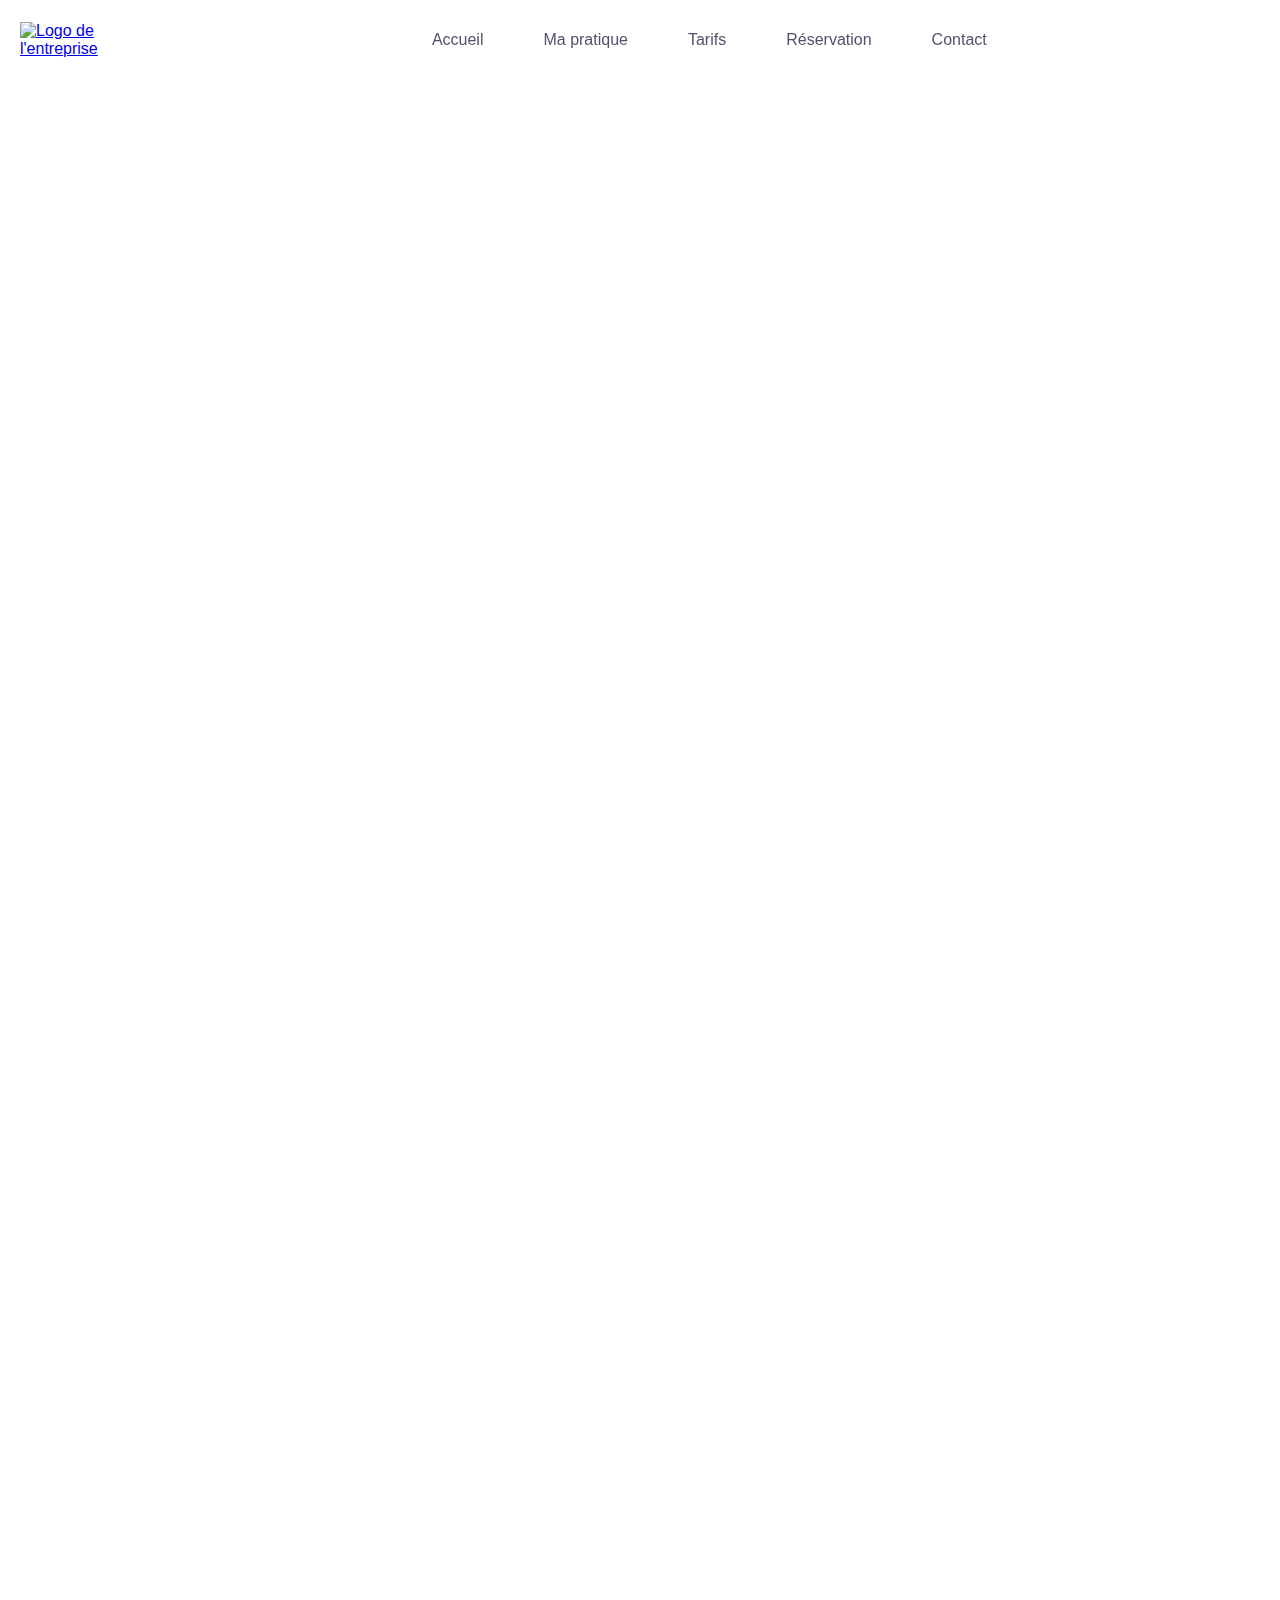
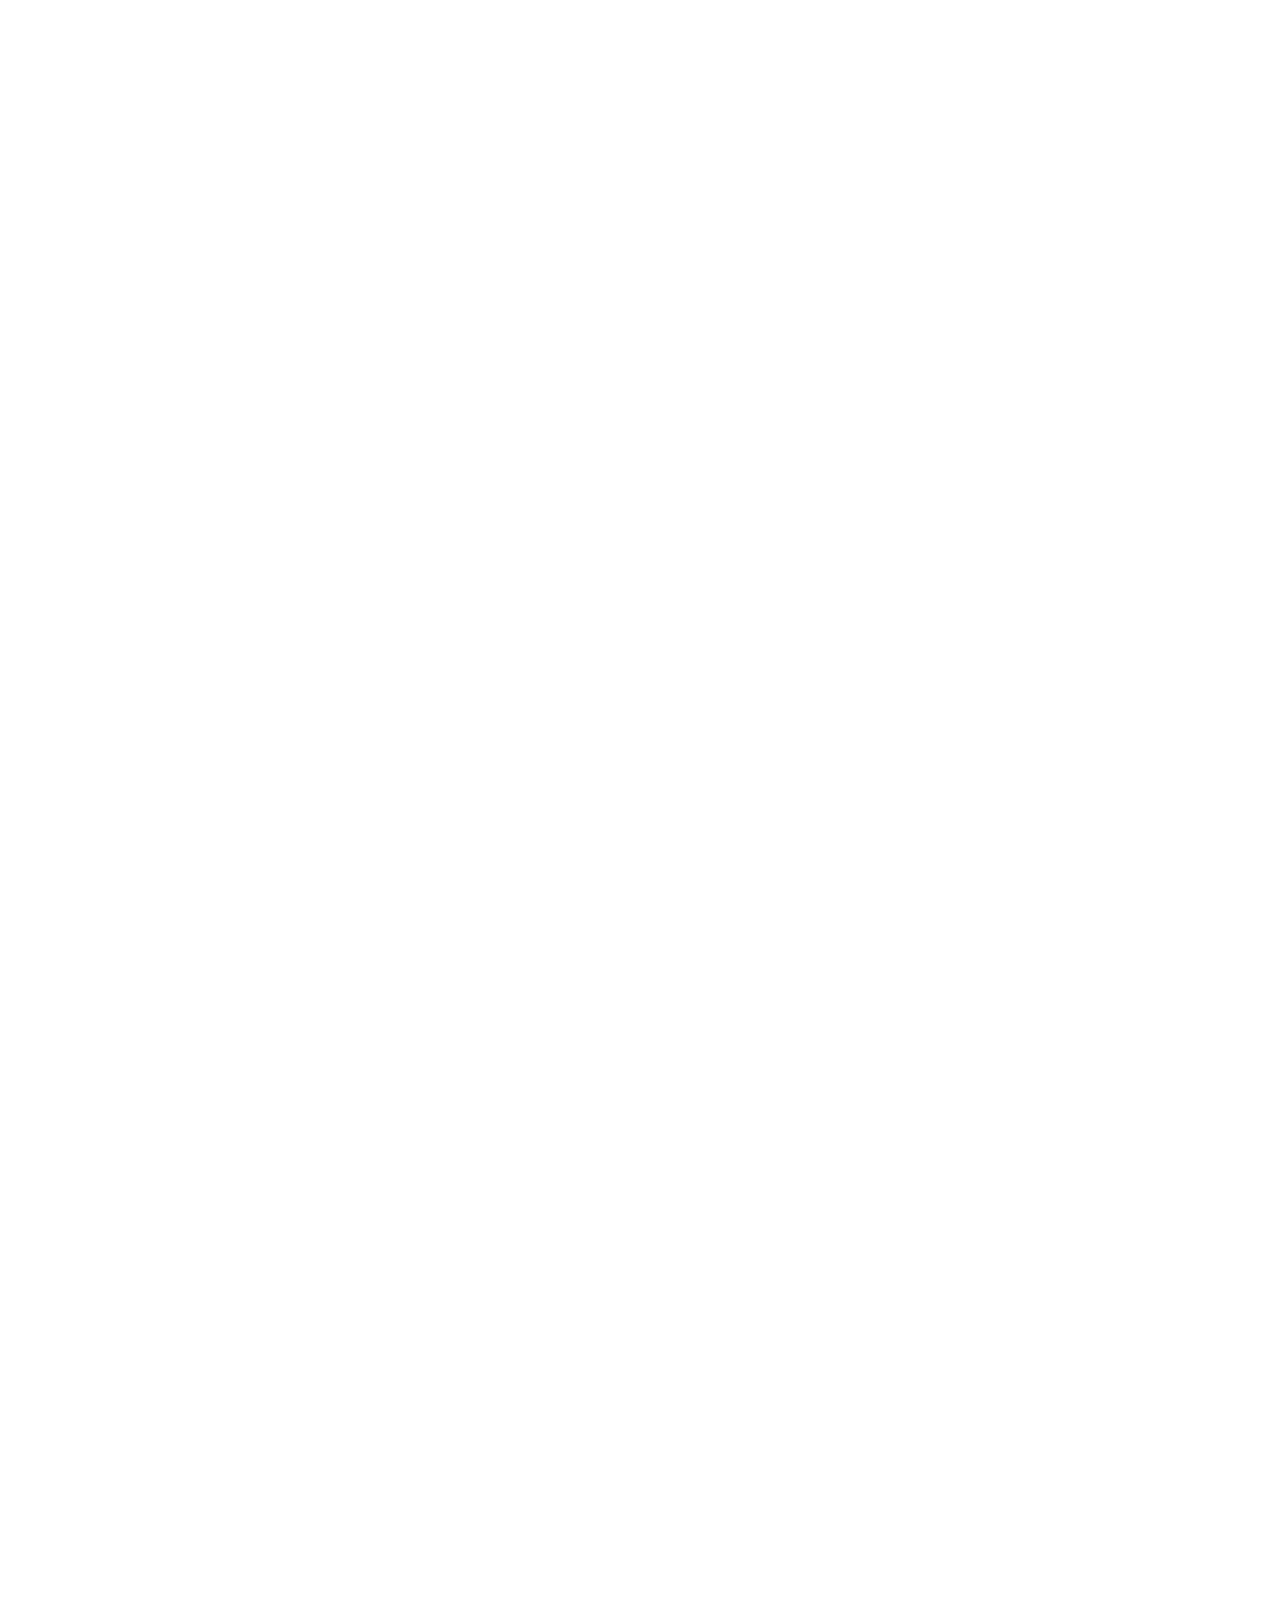
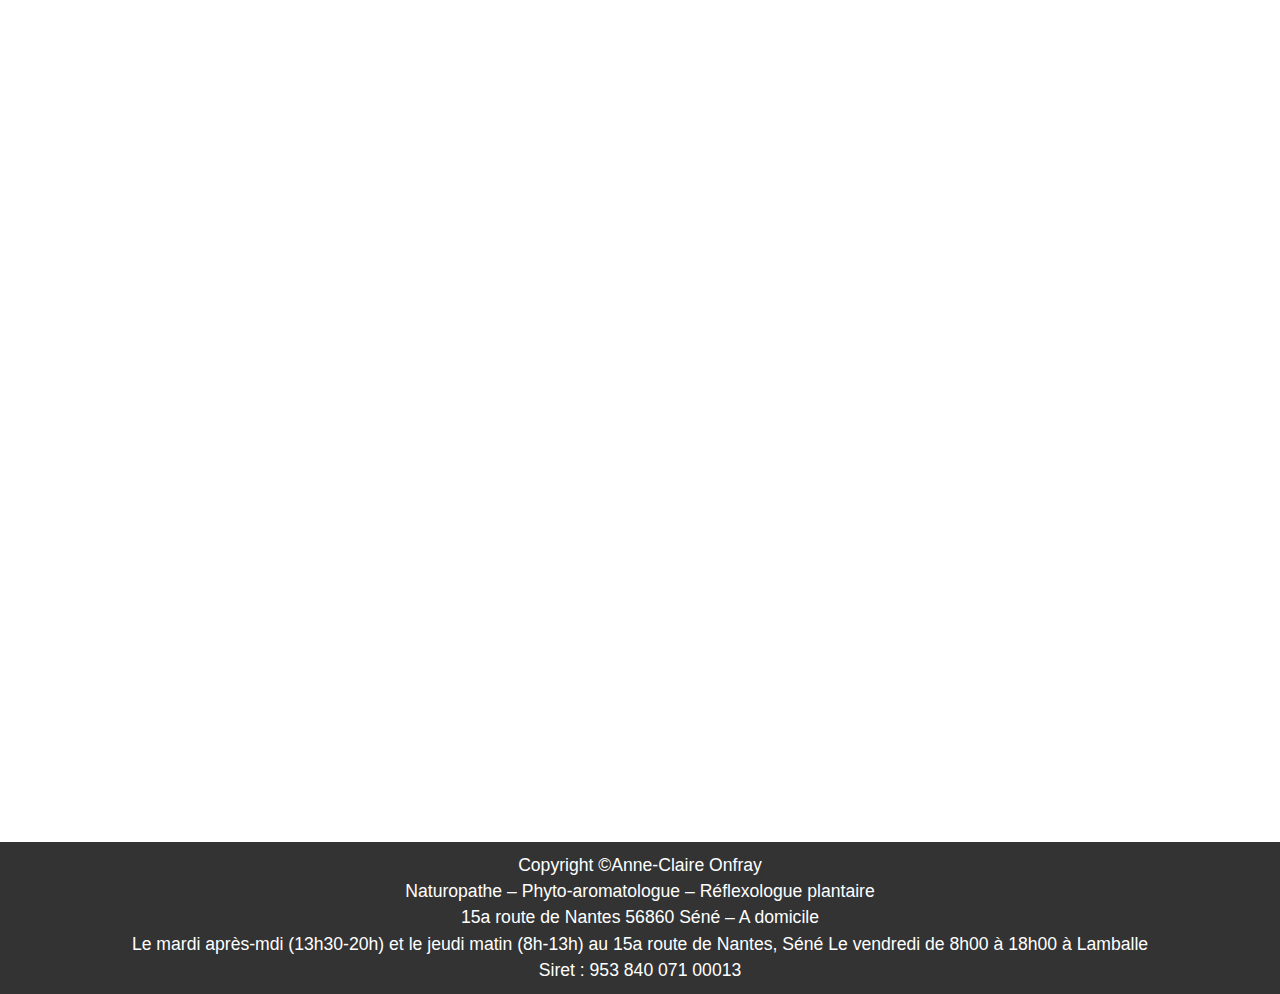
==== commit 81f47bf7: "Update index.html" ====
--- a/index.html
+++ b/index.html
@@ -20,7 +20,8 @@
       therapie alternative, zones reflexe, corps, etre humain, pression, cabinet, sene, plenee, jugon, andel, onfray, francais, pierre chaude, toucher,
       accompagnement, fena, certification, nature, ions, negatif, positif, glutamine, fer, mineraux, vitamines, omega 3, examen, sport, menopause, changement,
       moment pour soi, meditation, magnesium, chocolat, bon cadeau, temoignage, adaptes, humorisme, hygienisme, chinois, egyptien, collagene, spiruline,
-      instagram"
+      instagram, hildegarde de bingen, hildegarde, approche hildegardienne, institut, hildegardien, bingen, boisson, électuaire, persil, marrube, araune, violette,
+      galanga, pyrèthre, grand, épeautre, non, hybridé, fenouil, vinaigre, religieuse, burn out"
     />
     <link id="favicon" type="image/png" sizes="64x64" rel="icon" href="img/favicone.png" />
     <link rel="stylesheet" href="https://unpkg.com/aos@2.3.1/dist/aos.css" />
@@ -71,8 +72,8 @@
             />
             <p class="textPresentation">
               <strong>Anne-Claire Onfray,</strong><br /><br />
-              Naturopathe, réflexologue plantaire et praticienne en modelages
-              bien être.
+              Naturopathe certifiée FENA, spécialisée à la gestion du stress et à l'approche d'Hildegarde Bingen, ainsi que
+              réflexologue plantaire et praticienne en modelages bien être.
               Pour vous accompagner, je vous reçois le mardi après-midi et 
               le jeudi matin au cabinet au 15a route de Nantes, Séné.<br />
               Je me déplace aussi à domicile dans le secteur de Vannes (56) et de Lamballe (22) 
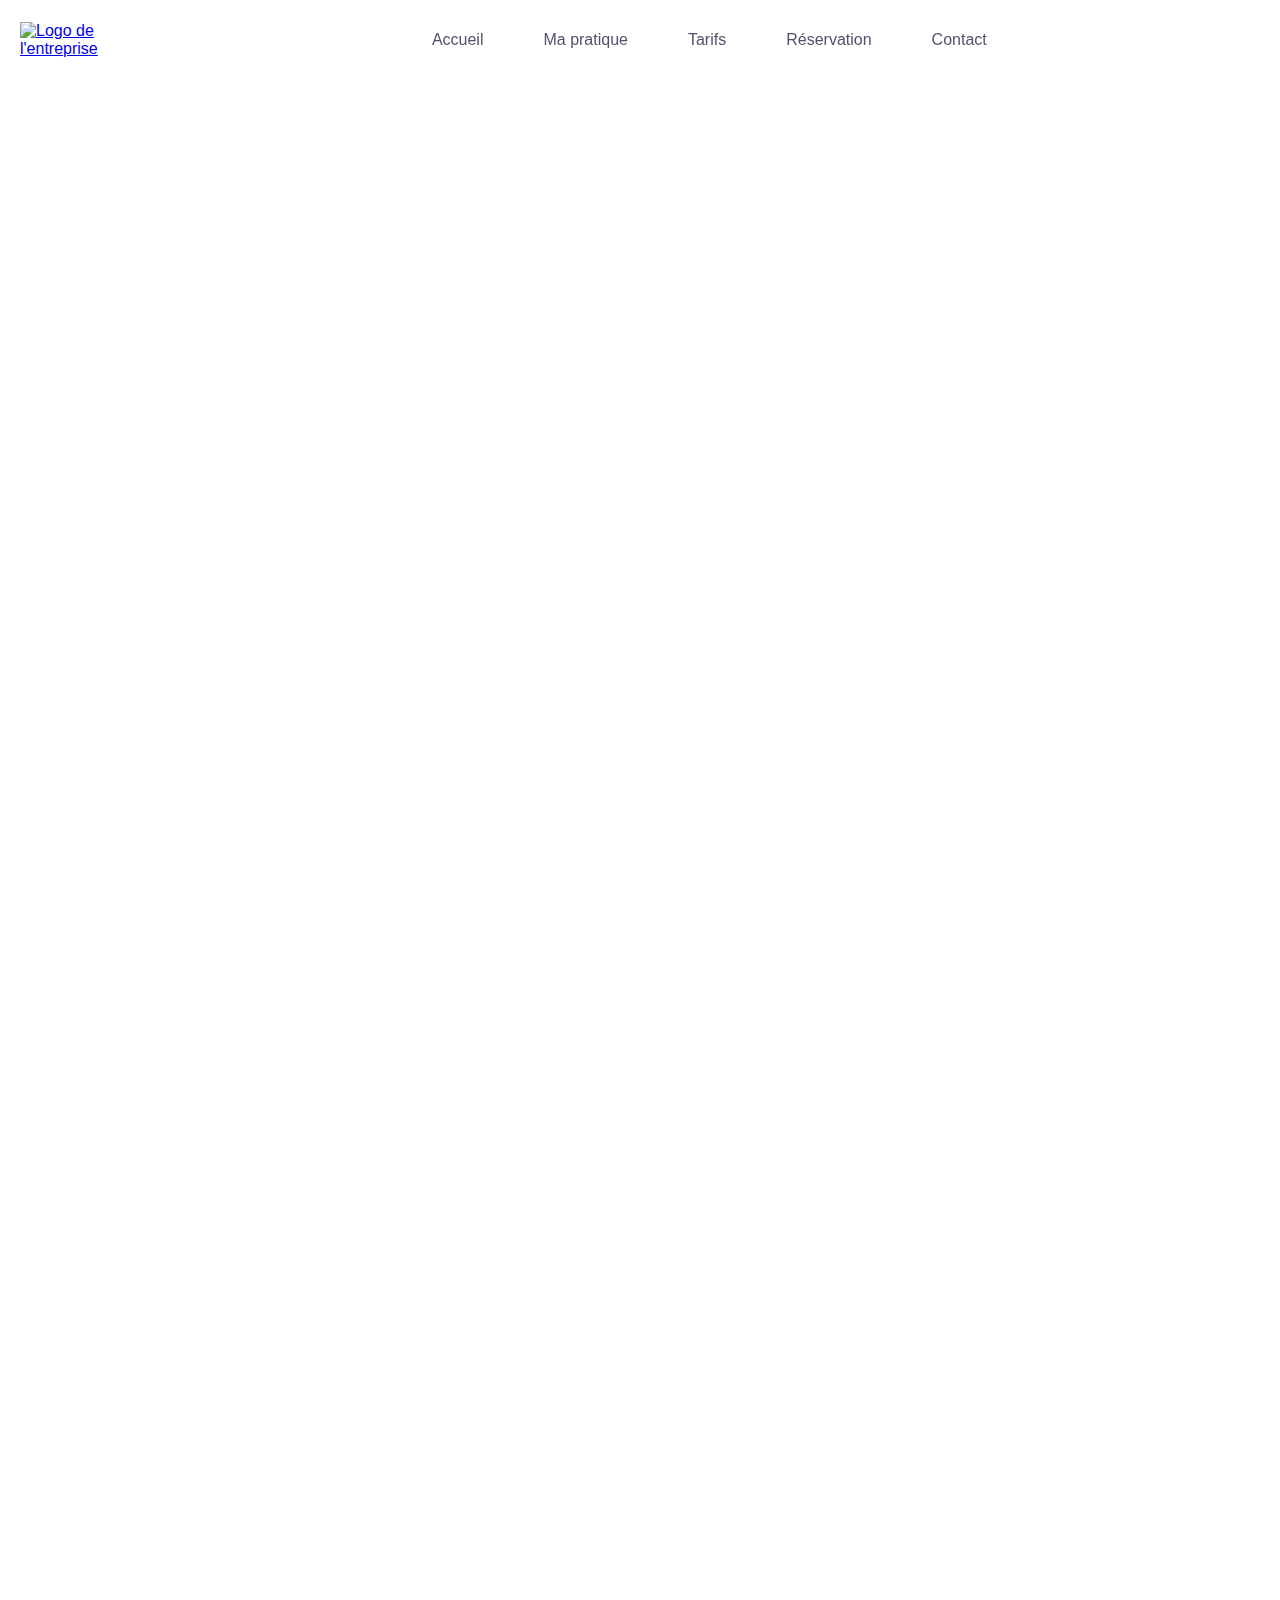
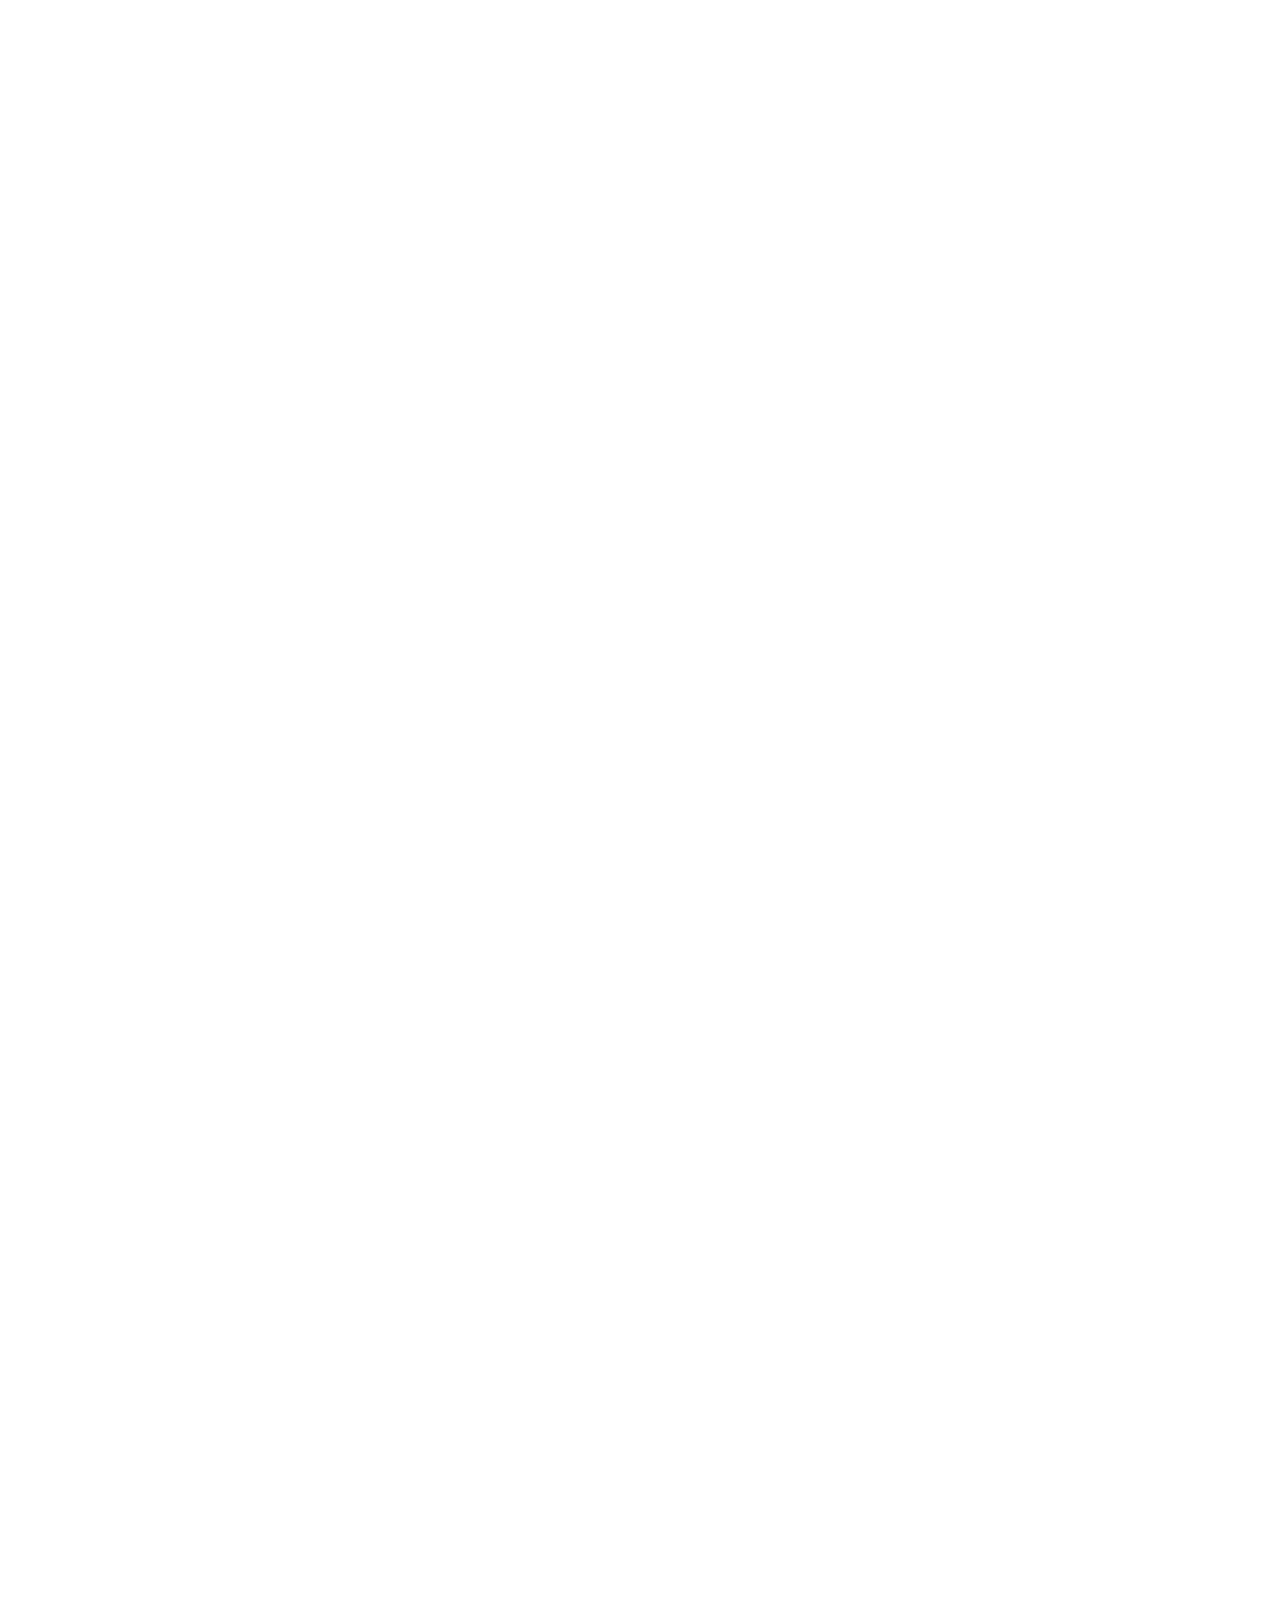
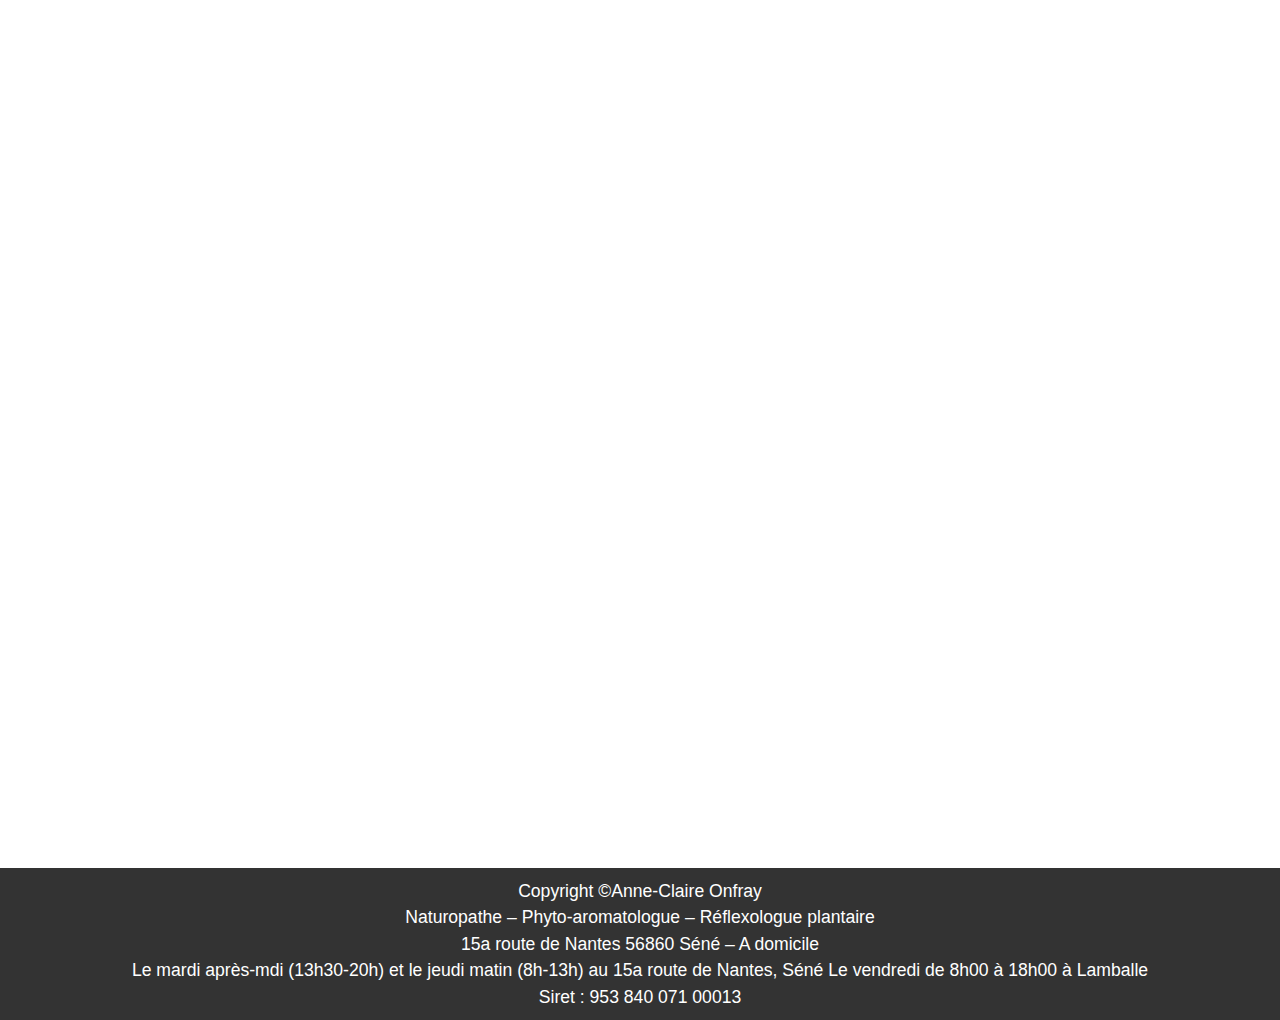
==== commit ffac6e39: "Update index.html" ====
--- a/index.html
+++ b/index.html
@@ -77,7 +77,7 @@
               Pour vous accompagner, je vous reçois le mardi après-midi et 
               le jeudi matin au cabinet au 15a route de Nantes, Séné.<br />
               Je me déplace aussi à domicile dans le secteur de Vannes (56) et de Lamballe (22) 
-              dans un rayon de 20 km.<br />
+              dans un rayon de 20 km.<br /><br />
               Des questions autour de ma pratique? N'hésitez pas à me contacter pour profiter de l'appel découverte gratuit (15 min)!<br /><br />
               Je vous propose des rendez vous de naturopathie, de réflexologie plantaire et 
               de modelages du corps (avec et sans pierres). <br />
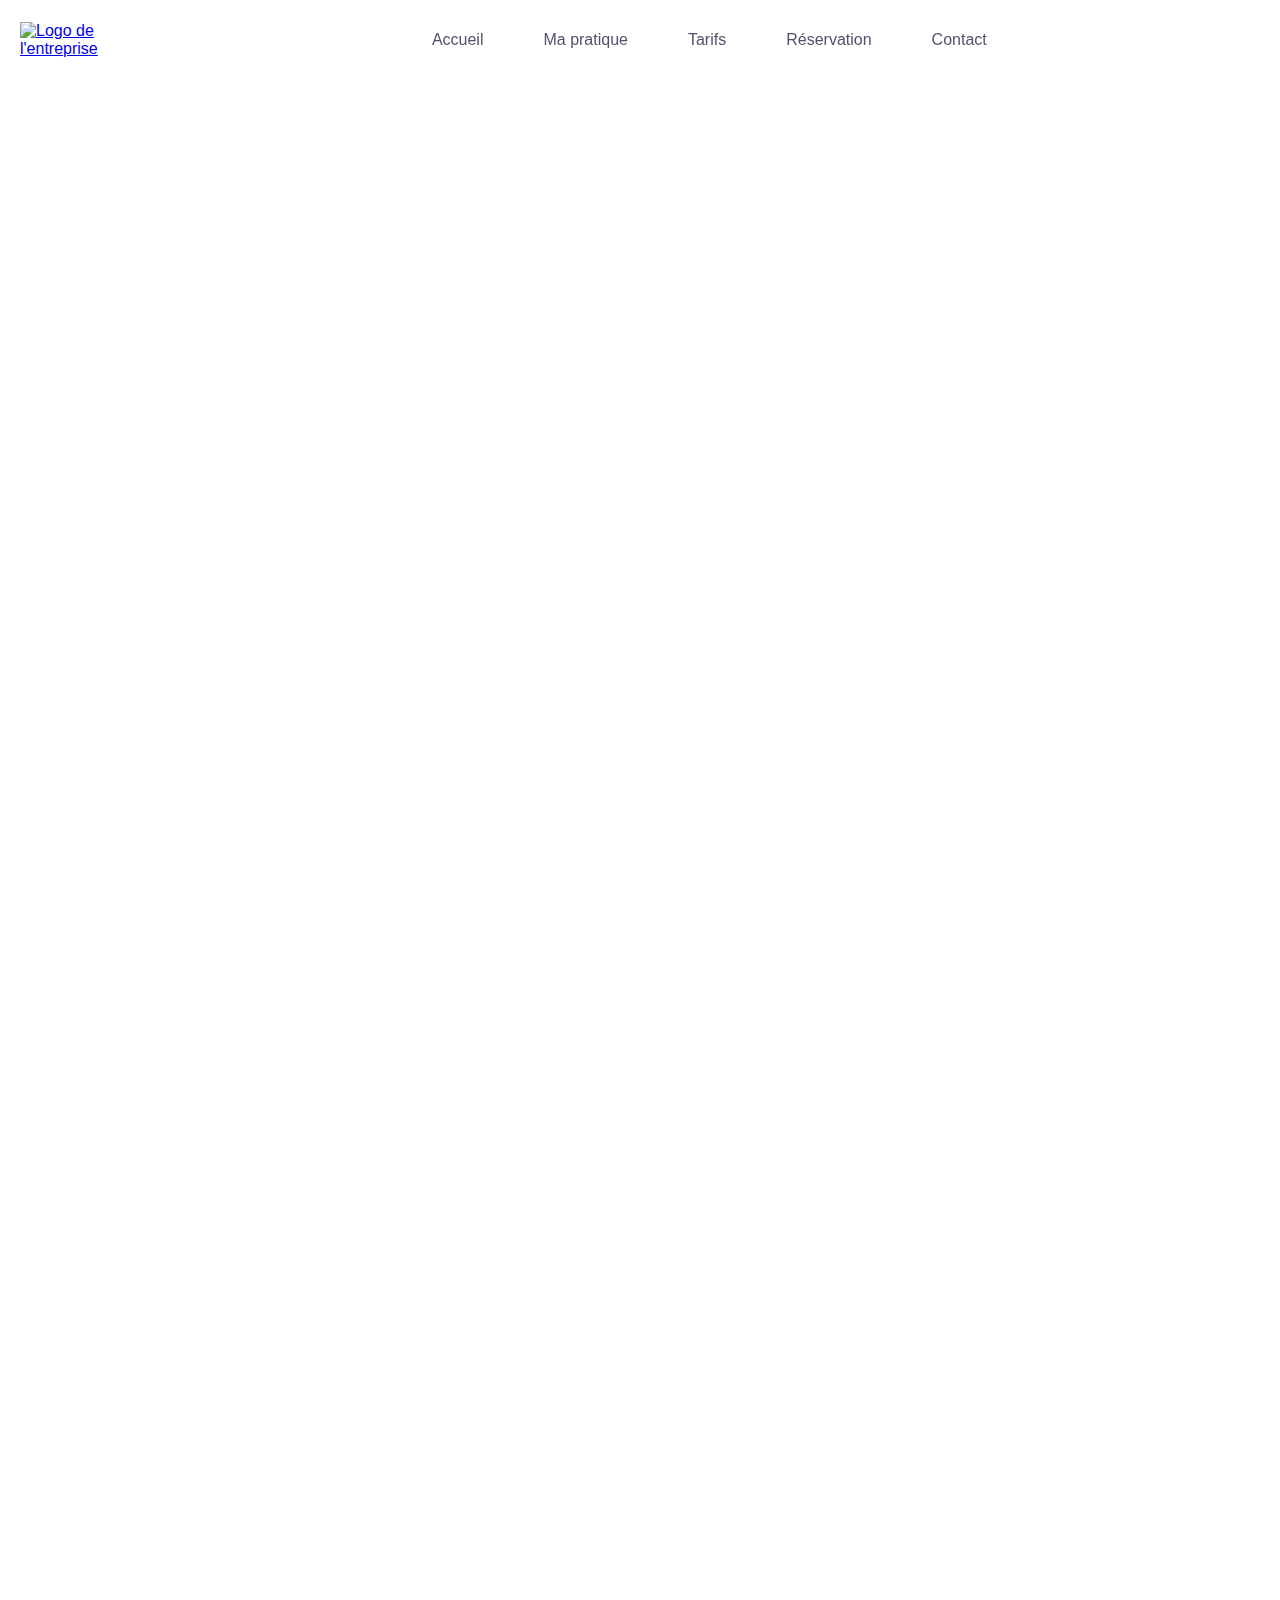
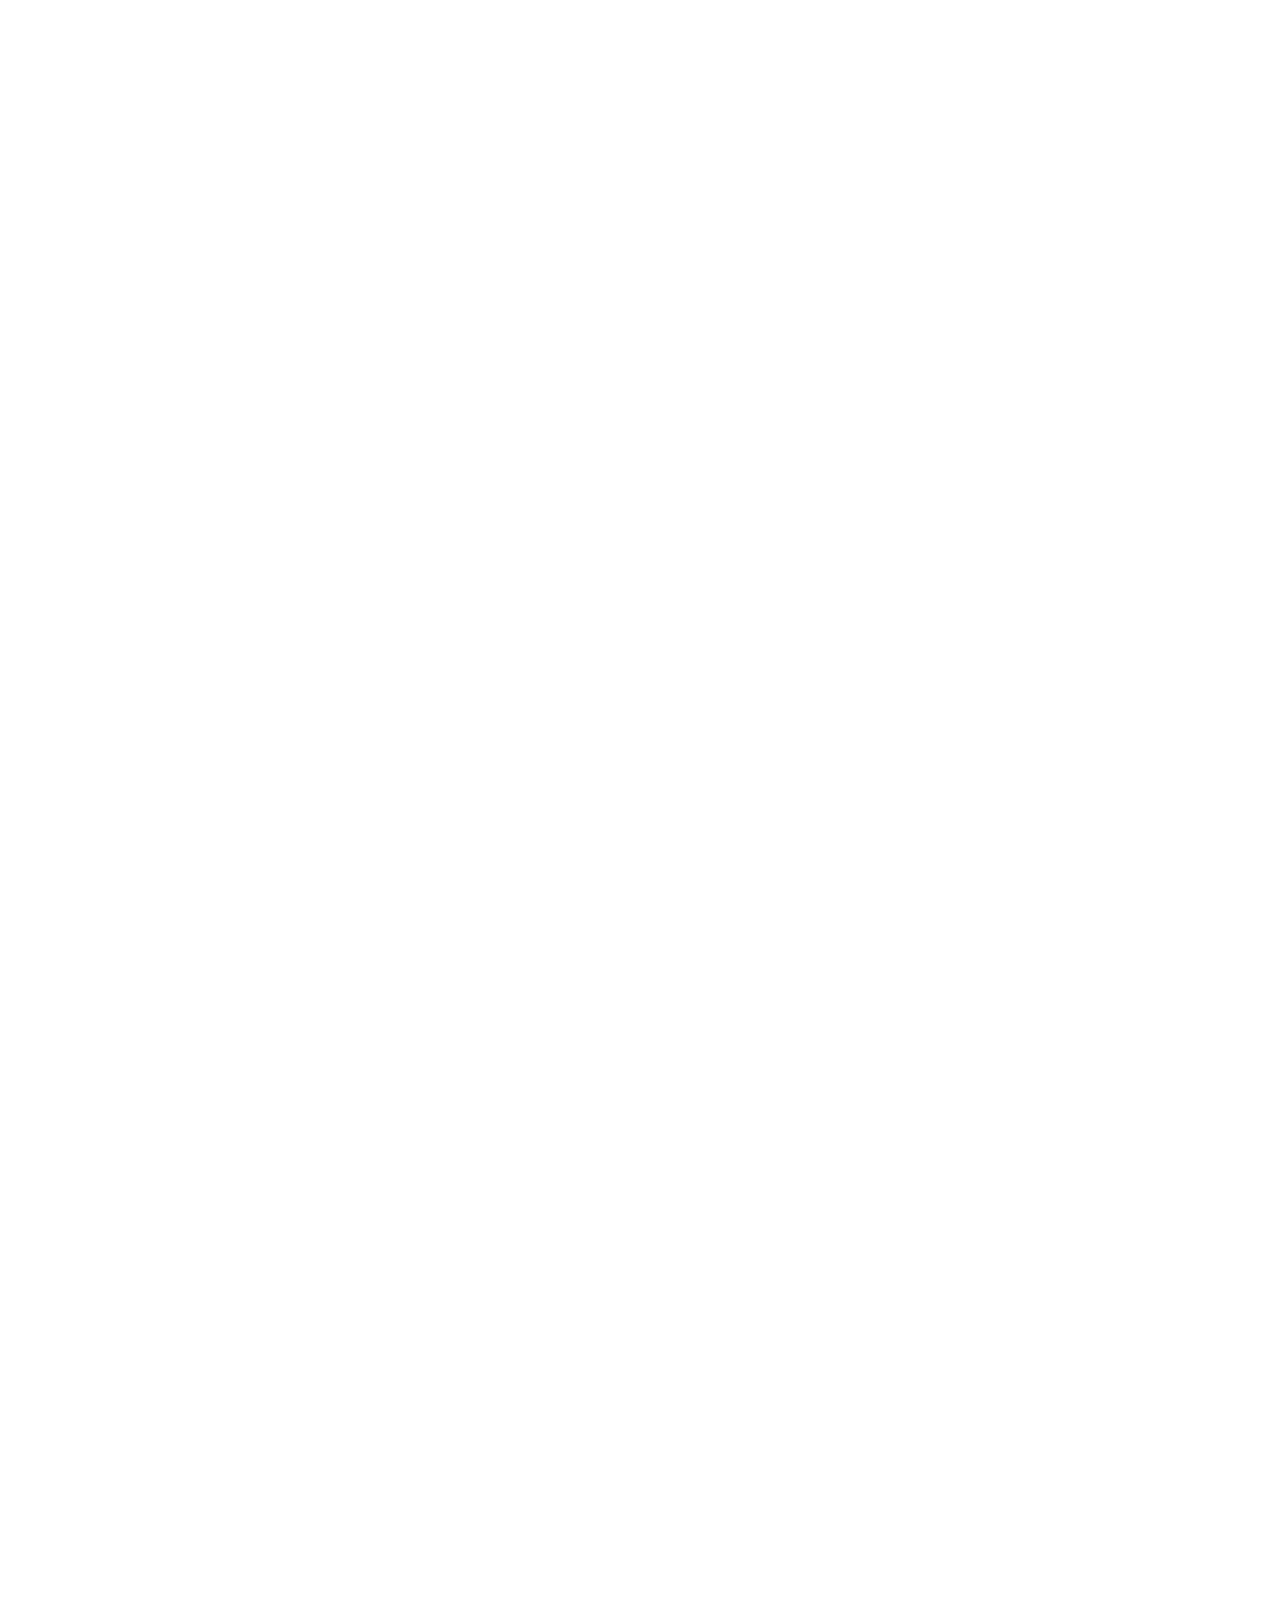
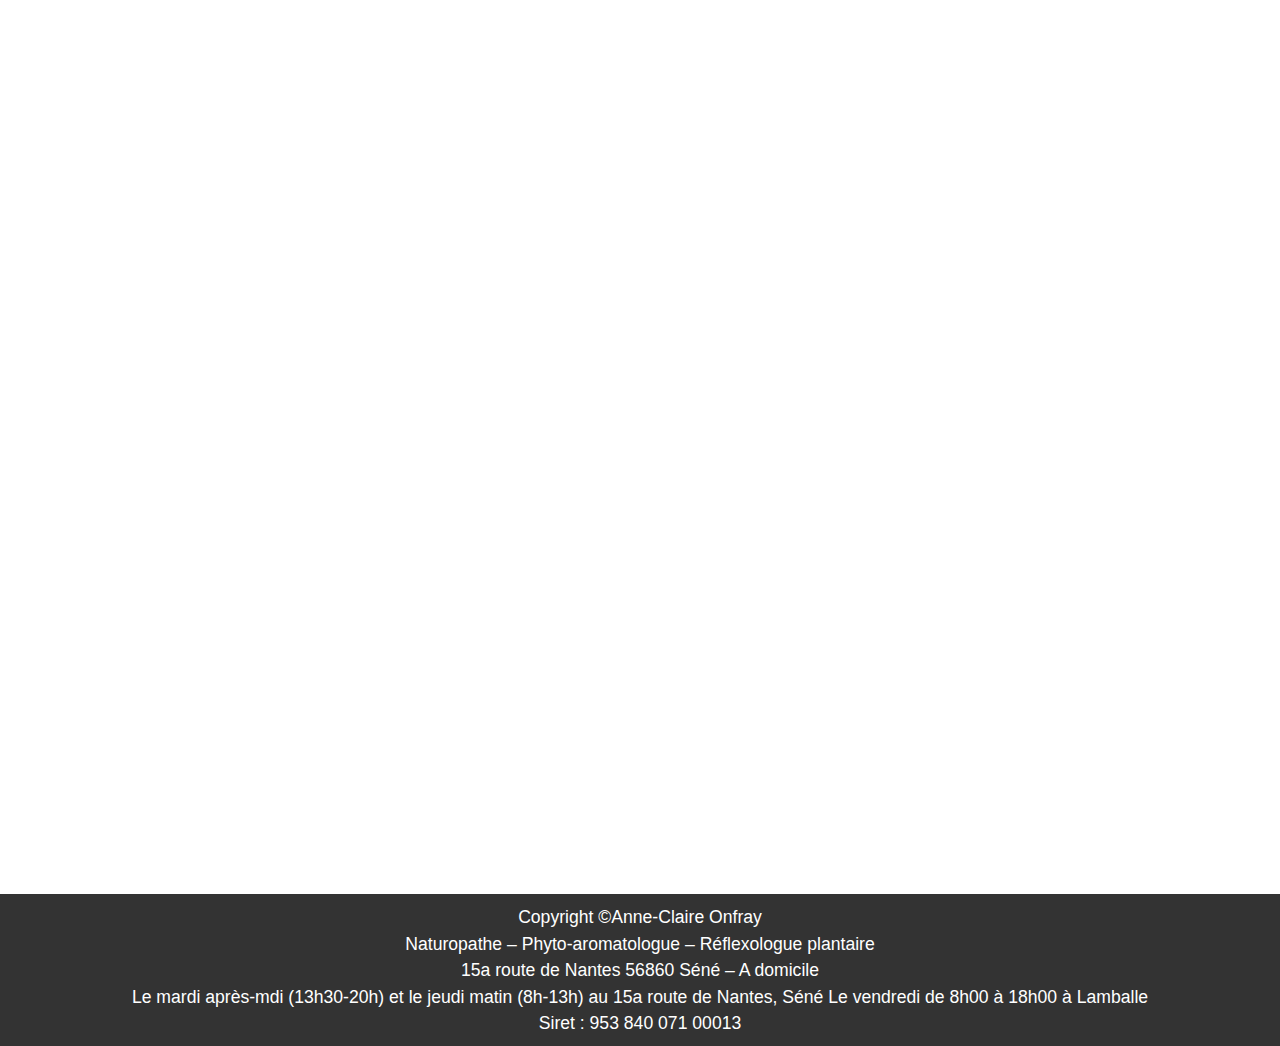
==== commit 2c9795fb: "Update index.html" ====
--- a/index.html
+++ b/index.html
@@ -10,7 +10,7 @@
     />
     <meta
       name="keywords"
-      content="naturopathie, zen, bien-être, réflexologie, modelage, à domicile, visio, Vannes, Lamballe, pierre, plante, gemmotherapie, 
+      content="naturopathie, anne, claire, onfray, zen, bien-être, réflexologie, modelage, à domicile, visio, Vannes, Lamballe, pierre, plante, gemmotherapie, 
       aromatologie, phytotherapie, relaxation, détente, morbihan, côtes d'armor, vitalité, technique naturelle, oligo-elements, holistique, reflexologie plantaire,
       fatigue, chronique, spm, eczema, psoriasis, troubles cutanés, anne-claire, onfray, anne, claire, achillee, millefeuille, melisse,
       romarin, lamiacees, cucurbitacee, manganese, stress, domicile, massage, detox, foie, reins, rose, macerat, problematique, fatigue, nature, solution, holistique,
@@ -21,7 +21,8 @@
       accompagnement, fena, certification, nature, ions, negatif, positif, glutamine, fer, mineraux, vitamines, omega 3, examen, sport, menopause, changement,
       moment pour soi, meditation, magnesium, chocolat, bon cadeau, temoignage, adaptes, humorisme, hygienisme, chinois, egyptien, collagene, spiruline,
       instagram, hildegarde de bingen, hildegarde, approche hildegardienne, institut, hildegardien, bingen, boisson, électuaire, persil, marrube, araune, violette,
-      galanga, pyrèthre, grand, épeautre, non, hybridé, fenouil, vinaigre, religieuse, burn out"
+      galanga, pyrèthre, grand, épeautre, non, hybridé, fenouil, vinaigre, religieuse, burn out, domicile, cabinet, accompagnement, bien être, hippocrate, temperament, nature, chlorophylle,
+      respiration, carrée, fena, congregation, naturopathique"
     />
     <link id="favicon" type="image/png" sizes="64x64" rel="icon" href="img/favicone.png" />
     <link rel="stylesheet" href="https://unpkg.com/aos@2.3.1/dist/aos.css" />
@@ -73,7 +74,7 @@
             <p class="textPresentation">
               <strong>Anne-Claire Onfray,</strong><br /><br />
               Naturopathe certifiée FENA, spécialisée à la gestion du stress et à l'approche d'Hildegarde Bingen, ainsi que
-              réflexologue plantaire et praticienne en modelages bien être.
+              réflexologue plantaire et praticienne en modelages bien être.<br />
               Pour vous accompagner, je vous reçois le mardi après-midi et 
               le jeudi matin au cabinet au 15a route de Nantes, Séné.<br />
               Je me déplace aussi à domicile dans le secteur de Vannes (56) et de Lamballe (22) 
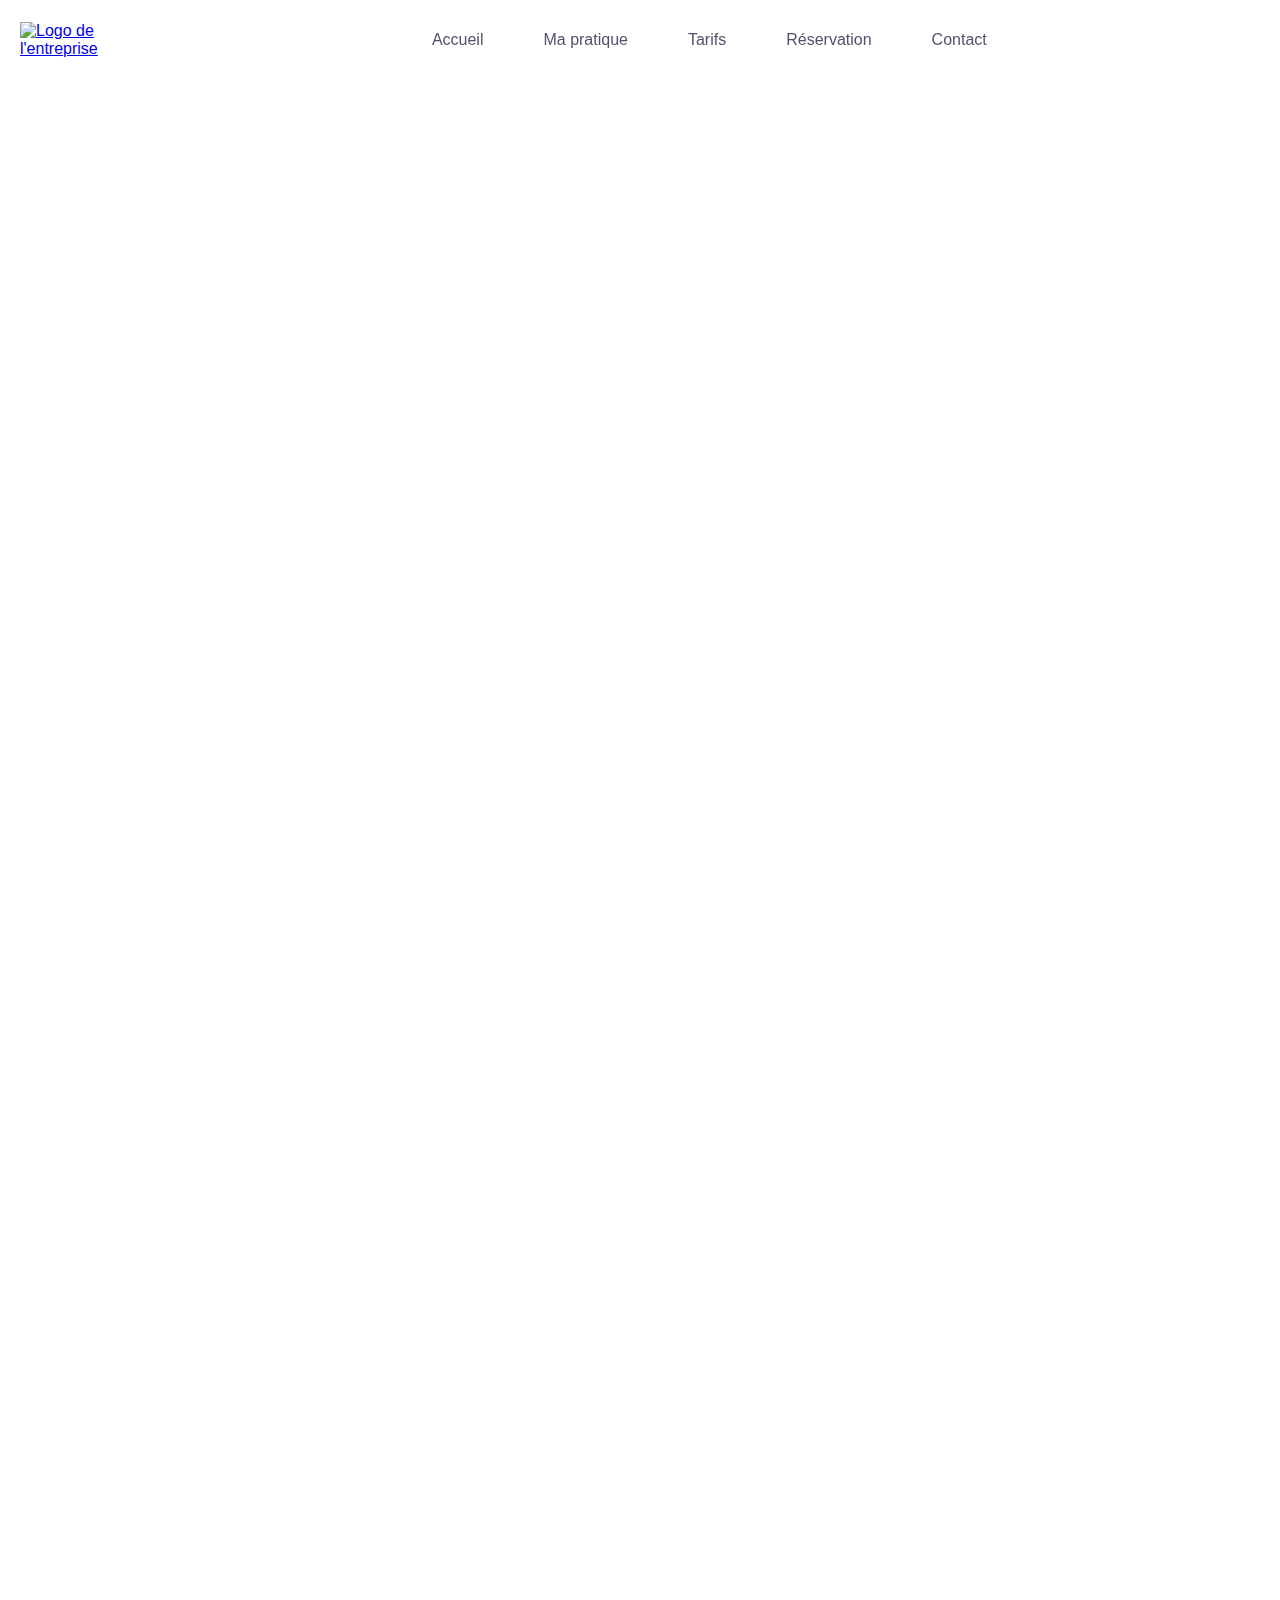
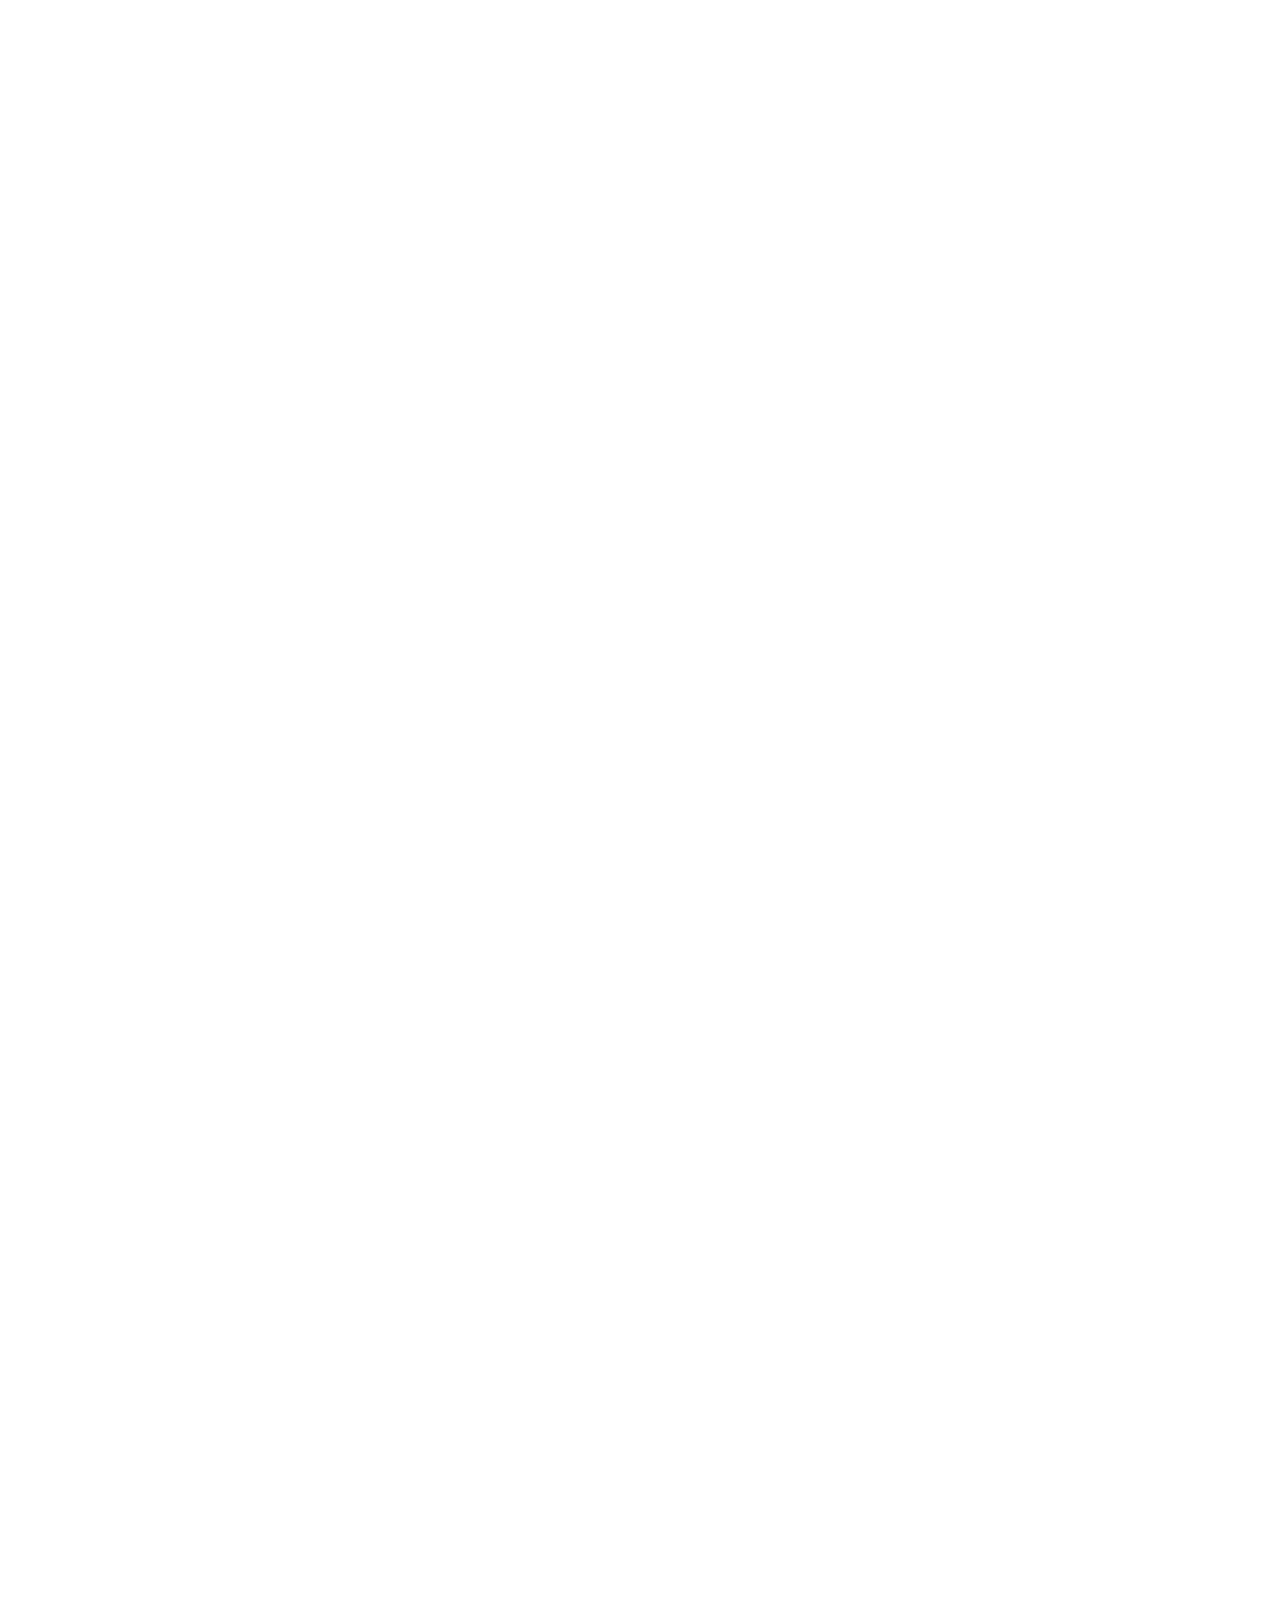
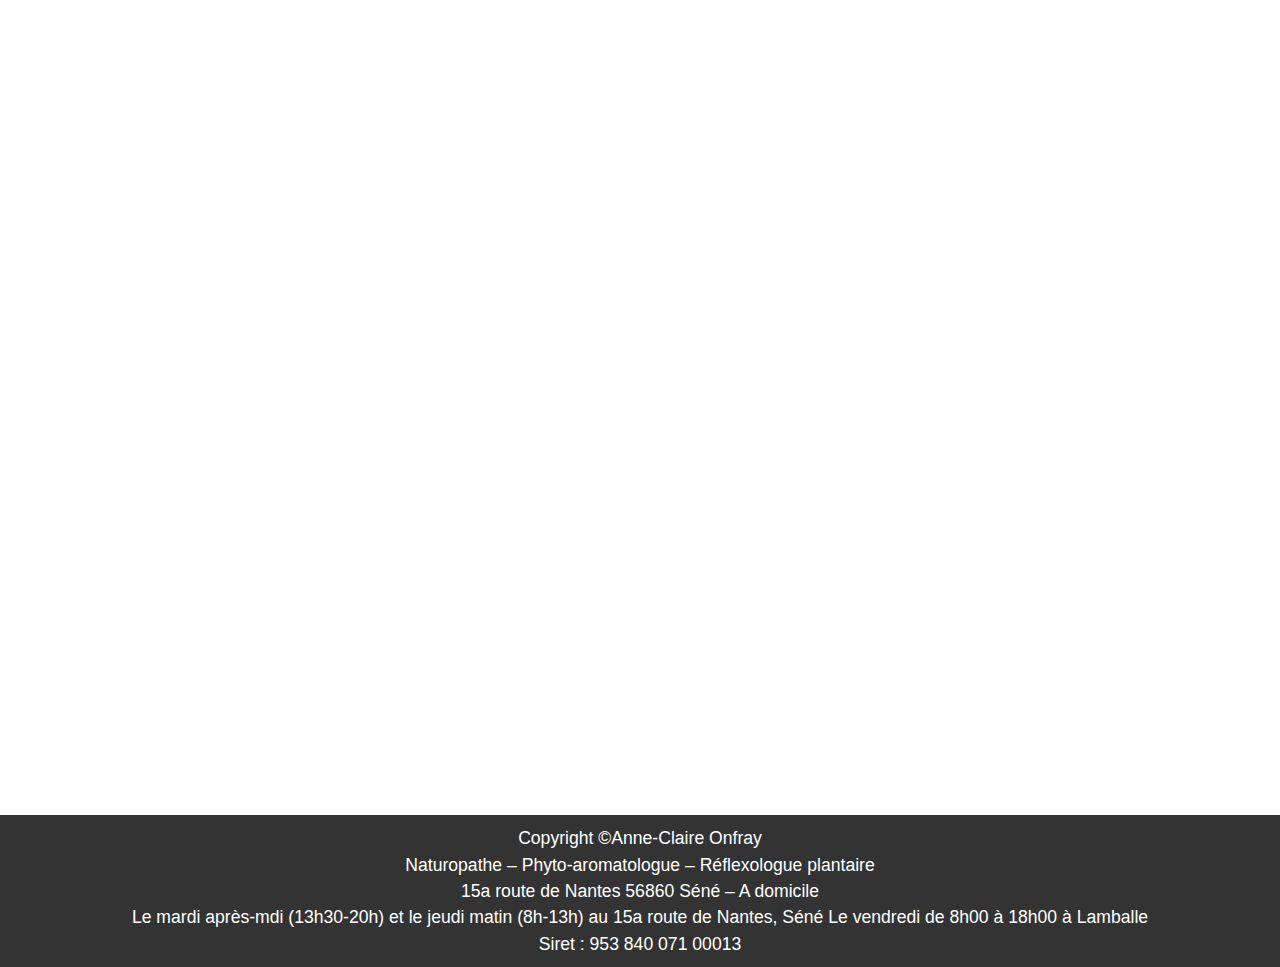
==== commit e760d677: "Update index.html" ====
--- a/index.html
+++ b/index.html
@@ -75,9 +75,7 @@
               <strong>Anne-Claire Onfray,</strong><br /><br />
               Naturopathe certifiée FENA, spécialisée à la gestion du stress et à l'approche d'Hildegarde Bingen, ainsi que
               réflexologue plantaire et praticienne en modelages bien être.<br />
-              Pour vous accompagner, je vous reçois le mardi après-midi et 
-              le jeudi matin au cabinet au 15a route de Nantes, Séné.<br />
-              Je me déplace aussi à domicile dans le secteur de Vannes (56) et de Lamballe (22) 
+              Je me déplace aussi à domicile dans le secteur de Lamballe (22) 
               dans un rayon de 20 km.<br /><br />
               Des questions autour de ma pratique? N'hésitez pas à me contacter pour profiter de l'appel découverte gratuit (15 min)!<br /><br />
               Je vous propose des rendez vous de naturopathie, de réflexologie plantaire et 
@@ -244,33 +242,7 @@
         ></script>
         <!-- Fin de widget en ligne Calendly -->
         <!-- Bouton avec espace -->
-        <div style="text-align: center; margin-bottom: 70px">
-          <!-- Début de widget de lien Calendly -->
-          <link
-            href="https://assets.calendly.com/assets/external/widget.css"
-            rel="stylesheet"
-          />
-          <script
-            src="https://assets.calendly.com/assets/external/widget.js"
-            type="text/javascript"
-            async
-          ></script>
-          <div>
-            <p class="rdvLamballe">
-              Ou prendre rendez-vous sur le secteur de <strong>Lamballe</strong>
-            </p>
-            <br />
-            <a
-              class="btn"
-              href=""
-              onclick="Calendly.initPopupWidget({url: &#39;https://calendly.com/anneclairenfr/1h30&#39;});return false;"
-              >Cliquez ICI</a
-            >
-          </div>
-          <!-- Fin de widget de lien Calendly -->
-        </div>
-      </section>
-
+     </section>
 
       <section
         id="contact-section"
